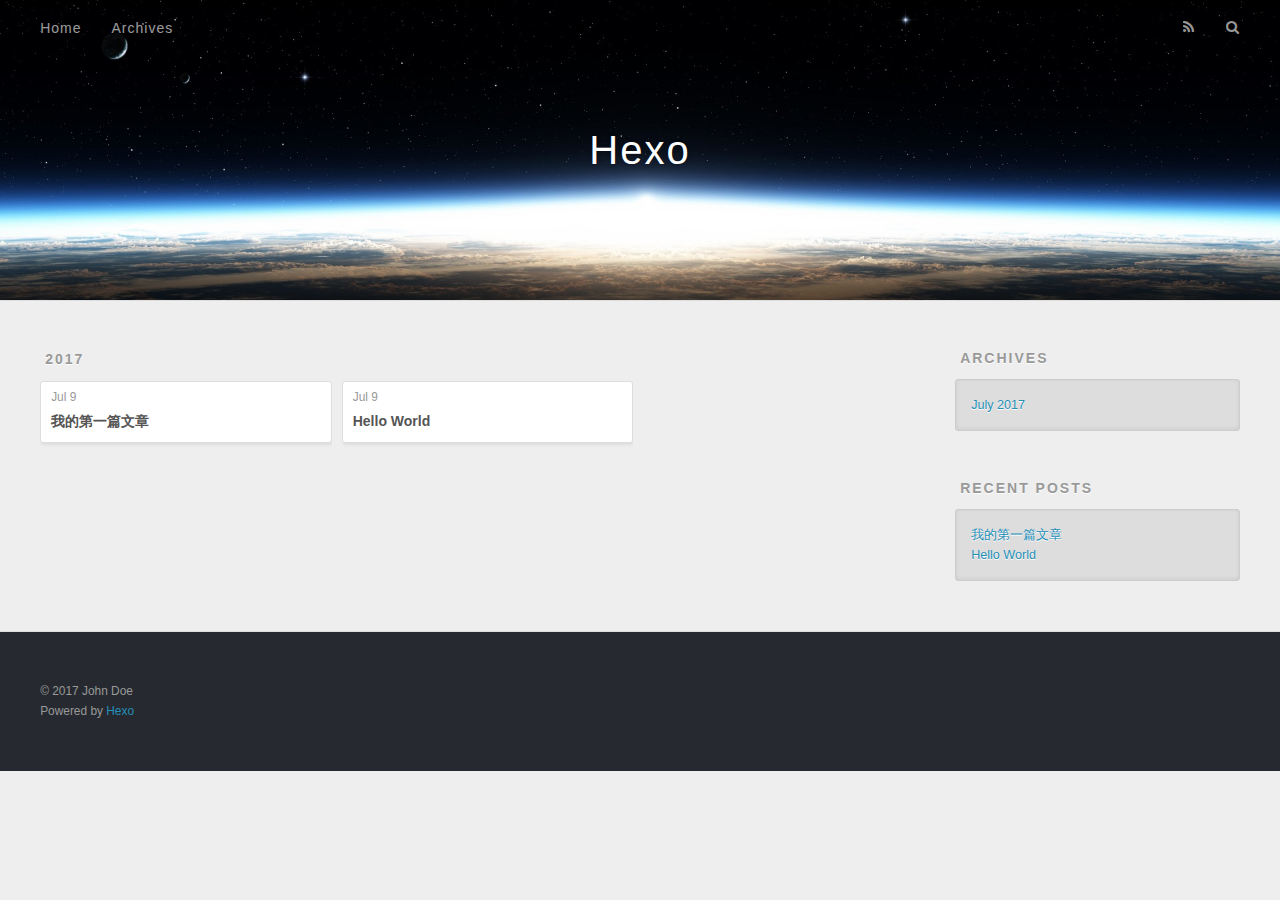
==== archives/index.html @ f308d466 "Site updated: 2017-07-09 21:00:29" ====
<!DOCTYPE html>
<html>
<head>
  <meta charset="utf-8">
  
  <title>Archives | Hexo</title>
  <meta name="viewport" content="width=device-width, initial-scale=1, maximum-scale=1">
  <meta property="og:type" content="website">
<meta property="og:title" content="Hexo">
<meta property="og:url" content="http://yoursite.com/archives/index.html">
<meta property="og:site_name" content="Hexo">
<meta name="twitter:card" content="summary">
<meta name="twitter:title" content="Hexo">
  
    <link rel="alternate" href="/atom.xml" title="Hexo" type="application/atom+xml">
  
  
    <link rel="icon" href="/favicon.png">
  
  
    <link href="//fonts.googleapis.com/css?family=Source+Code+Pro" rel="stylesheet" type="text/css">
  
  <link rel="stylesheet" href="/css/style.css">
  

</head>

<body>
  <div id="container">
    <div id="wrap">
      <header id="header">
  <div id="banner"></div>
  <div id="header-outer" class="outer">
    <div id="header-title" class="inner">
      <h1 id="logo-wrap">
        <a href="/" id="logo">Hexo</a>
      </h1>
      
    </div>
    <div id="header-inner" class="inner">
      <nav id="main-nav">
        <a id="main-nav-toggle" class="nav-icon"></a>
        
          <a class="main-nav-link" href="/">Home</a>
        
          <a class="main-nav-link" href="/archives">Archives</a>
        
      </nav>
      <nav id="sub-nav">
        
          <a id="nav-rss-link" class="nav-icon" href="/atom.xml" title="RSS Feed"></a>
        
        <a id="nav-search-btn" class="nav-icon" title="Search"></a>
      </nav>
      <div id="search-form-wrap">
        <form action="//google.com/search" method="get" accept-charset="UTF-8" class="search-form"><input type="search" name="q" class="search-form-input" placeholder="Search"><button type="submit" class="search-form-submit">&#xF002;</button><input type="hidden" name="sitesearch" value="http://yoursite.com"></form>
      </div>
    </div>
  </div>
</header>
      <div class="outer">
        <section id="main">
  
  
    
    
      
      
      <section class="archives-wrap">
        <div class="archive-year-wrap">
          <a href="/archives/2017" class="archive-year">2017</a>
        </div>
        <div class="archives">
    
    <article class="archive-article archive-type-post">
  <div class="archive-article-inner">
    <header class="archive-article-header">
      <a href="/2017/07/09/我的第一篇文章/" class="archive-article-date">
  <time datetime="2017-07-09T12:51:48.000Z" itemprop="datePublished">Jul 9</time>
</a>
      
  
    <h1 itemprop="name">
      <a class="archive-article-title" href="/2017/07/09/我的第一篇文章/">我的第一篇文章</a>
    </h1>
  

    </header>
  </div>
</article>
  
    
    
    <article class="archive-article archive-type-post">
  <div class="archive-article-inner">
    <header class="archive-article-header">
      <a href="/2017/07/09/hello-world/" class="archive-article-date">
  <time datetime="2017-07-09T12:48:19.215Z" itemprop="datePublished">Jul 9</time>
</a>
      
  
    <h1 itemprop="name">
      <a class="archive-article-title" href="/2017/07/09/hello-world/">Hello World</a>
    </h1>
  

    </header>
  </div>
</article>
  
  
    </div></section>
  

</section>
        
          <aside id="sidebar">
  
    

  
    

  
    
  
    
  <div class="widget-wrap">
    <h3 class="widget-title">Archives</h3>
    <div class="widget">
      <ul class="archive-list"><li class="archive-list-item"><a class="archive-list-link" href="/archives/2017/07/">July 2017</a></li></ul>
    </div>
  </div>


  
    
  <div class="widget-wrap">
    <h3 class="widget-title">Recent Posts</h3>
    <div class="widget">
      <ul>
        
          <li>
            <a href="/2017/07/09/我的第一篇文章/">我的第一篇文章</a>
          </li>
        
          <li>
            <a href="/2017/07/09/hello-world/">Hello World</a>
          </li>
        
      </ul>
    </div>
  </div>

  
</aside>
        
      </div>
      <footer id="footer">
  
  <div class="outer">
    <div id="footer-info" class="inner">
      &copy; 2017 John Doe<br>
      Powered by <a href="http://hexo.io/" target="_blank">Hexo</a>
    </div>
  </div>
</footer>
    </div>
    <nav id="mobile-nav">
  
    <a href="/" class="mobile-nav-link">Home</a>
  
    <a href="/archives" class="mobile-nav-link">Archives</a>
  
</nav>
    

<script src="//ajax.googleapis.com/ajax/libs/jquery/2.0.3/jquery.min.js"></script>


  <link rel="stylesheet" href="/fancybox/jquery.fancybox.css">
  <script src="/fancybox/jquery.fancybox.pack.js"></script>


<script src="/js/script.js"></script>

  </div>
</body>
</html>
---- css/style.css ----
body {
  width: 100%;
}
body:before,
body:after {
  content: "";
  display: table;
}
body:after {
  clear: both;
}
html,
body,
div,
span,
applet,
object,
iframe,
h1,
h2,
h3,
h4,
h5,
h6,
p,
blockquote,
pre,
a,
abbr,
acronym,
address,
big,
cite,
code,
del,
dfn,
em,
img,
ins,
kbd,
q,
s,
samp,
small,
strike,
strong,
sub,
sup,
tt,
var,
dl,
dt,
dd,
ol,
ul,
li,
fieldset,
form,
label,
legend,
table,
caption,
tbody,
tfoot,
thead,
tr,
th,
td {
  margin: 0;
  padding: 0;
  border: 0;
  outline: 0;
  font-weight: inherit;
  font-style: inherit;
  font-family: inherit;
  font-size: 100%;
  vertical-align: baseline;
}
body {
  line-height: 1;
  color: #000;
  background: #fff;
}
ol,
ul {
  list-style: none;
}
table {
  border-collapse: separate;
  border-spacing: 0;
  vertical-align: middle;
}
caption,
th,
td {
  text-align: left;
  font-weight: normal;
  vertical-align: middle;
}
a img {
  border: none;
}
input,
button {
  margin: 0;
  padding: 0;
}
input::-moz-focus-inner,
button::-moz-focus-inner {
  border: 0;
  padding: 0;
}
@font-face {
  font-family: FontAwesome;
  font-style: normal;
  font-weight: normal;
  src: url("fonts/fontawesome-webfont.eot?v=#4.0.3");
  src: url("fonts/fontawesome-webfont.eot?#iefix&v=#4.0.3") format("embedded-opentype"), url("fonts/fontawesome-webfont.woff?v=#4.0.3") format("woff"), url("fonts/fontawesome-webfont.ttf?v=#4.0.3") format("truetype"), url("fonts/fontawesome-webfont.svg#fontawesomeregular?v=#4.0.3") format("svg");
}
html,
body,
#container {
  height: 100%;
}
body {
  background: #eee;
  font: 14px "Helvetica Neue", Helvetica, Arial, sans-serif;
  -webkit-text-size-adjust: 100%;
}
.outer {
  max-width: 1220px;
  margin: 0 auto;
  padding: 0 20px;
}
.outer:before,
.outer:after {
  content: "";
  display: table;
}
.outer:after {
  clear: both;
}
.inner {
  display: inline;
  float: left;
  width: 98.33333333333333%;
  margin: 0 0.833333333333333%;
}
.left,
.alignleft {
  float: left;
}
.right,
.alignright {
  float: right;
}
.clear {
  clear: both;
}
#container {
  position: relative;
}
.mobile-nav-on {
  overflow: hidden;
}
#wrap {
  height: 100%;
  width: 100%;
  position: absolute;
  top: 0;
  left: 0;
  -webkit-transition: 0.2s ease-out;
  -moz-transition: 0.2s ease-out;
  -ms-transition: 0.2s ease-out;
  transition: 0.2s ease-out;
  z-index: 1;
  background: #eee;
}
.mobile-nav-on #wrap {
  left: 280px;
}
@media screen and (min-width: 768px) {
  #main {
    display: inline;
    float: left;
    width: 73.33333333333333%;
    margin: 0 0.833333333333333%;
  }
}
.article-date,
.article-category-link,
.archive-year,
.widget-title {
  text-decoration: none;
  text-transform: uppercase;
  letter-spacing: 2px;
  color: #999;
  margin-bottom: 1em;
  margin-left: 5px;
  line-height: 1em;
  text-shadow: 0 1px #fff;
  font-weight: bold;
}
.article-inner,
.archive-article-inner {
  background: #fff;
  -webkit-box-shadow: 1px 2px 3px #ddd;
  box-shadow: 1px 2px 3px #ddd;
  border: 1px solid #ddd;
  border-radius: 3px;
}
.article-entry h1,
.widget h1 {
  font-size: 2em;
}
.article-entry h2,
.widget h2 {
  font-size: 1.5em;
}
.article-entry h3,
.widget h3 {
  font-size: 1.3em;
}
.article-entry h4,
.widget h4 {
  font-size: 1.2em;
}
.article-entry h5,
.widget h5 {
  font-size: 1em;
}
.article-entry h6,
.widget h6 {
  font-size: 1em;
  color: #999;
}
.article-entry hr,
.widget hr {
  border: 1px dashed #ddd;
}
.article-entry strong,
.widget strong {
  font-weight: bold;
}
.article-entry em,
.widget em,
.article-entry cite,
.widget cite {
  font-style: italic;
}
.article-entry sup,
.widget sup,
.article-entry sub,
.widget sub {
  font-size: 0.75em;
  line-height: 0;
  position: relative;
  vertical-align: baseline;
}
.article-entry sup,
.widget sup {
  top: -0.5em;
}
.article-entry sub,
.widget sub {
  bottom: -0.2em;
}
.article-entry small,
.widget small {
  font-size: 0.85em;
}
.article-entry acronym,
.widget acronym,
.article-entry abbr,
.widget abbr {
  border-bottom: 1px dotted;
}
.article-entry ul,
.widget ul,
.article-entry ol,
.widget ol,
.article-entry dl,
.widget dl {
  margin: 0 20px;
  line-height: 1.6em;
}
.article-entry ul ul,
.widget ul ul,
.article-entry ol ul,
.widget ol ul,
.article-entry ul ol,
.widget ul ol,
.article-entry ol ol,
.widget ol ol {
  margin-top: 0;
  margin-bottom: 0;
}
.article-entry ul,
.widget ul {
  list-style: disc;
}
.article-entry ol,
.widget ol {
  list-style: decimal;
}
.article-entry dt,
.widget dt {
  font-weight: bold;
}
#header {
  height: 300px;
  position: relative;
  border-bottom: 1px solid #ddd;
}
#header:before,
#header:after {
  content: "";
  position: absolute;
  left: 0;
  right: 0;
  height: 40px;
}
#header:before {
  top: 0;
  background: -webkit-linear-gradient(rgba(0,0,0,0.2), transparent);
  background: -moz-linear-gradient(rgba(0,0,0,0.2), transparent);
  background: -ms-linear-gradient(rgba(0,0,0,0.2), transparent);
  background: linear-gradient(rgba(0,0,0,0.2), transparent);
}
#header:after {
  bottom: 0;
  background: -webkit-linear-gradient(transparent, rgba(0,0,0,0.2));
  background: -moz-linear-gradient(transparent, rgba(0,0,0,0.2));
  background: -ms-linear-gradient(transparent, rgba(0,0,0,0.2));
  background: linear-gradient(transparent, rgba(0,0,0,0.2));
}
#header-outer {
  height: 100%;
  position: relative;
}
#header-inner {
  position: relative;
  overflow: hidden;
}
#banner {
  position: absolute;
  top: 0;
  left: 0;
  width: 100%;
  height: 100%;
  background: url("images/banner.jpg") center #000;
  -webkit-background-size: cover;
  -moz-background-size: cover;
  background-size: cover;
  z-index: -1;
}
#header-title {
  text-align: center;
  height: 40px;
  position: absolute;
  top: 50%;
  left: 0;
  margin-top: -20px;
}
#logo,
#subtitle {
  text-decoration: none;
  color: #fff;
  font-weight: 300;
  text-shadow: 0 1px 4px rgba(0,0,0,0.3);
}
#logo {
  font-size: 40px;
  line-height: 40px;
  letter-spacing: 2px;
}
#subtitle {
  font-size: 16px;
  line-height: 16px;
  letter-spacing: 1px;
}
#subtitle-wrap {
  margin-top: 16px;
}
#main-nav {
  float: left;
  margin-left: -15px;
}
.nav-icon,
.main-nav-link {
  float: left;
  color: #fff;
  opacity: 0.6;
  text-decoration: none;
  text-shadow: 0 1px rgba(0,0,0,0.2);
  -webkit-transition: opacity 0.2s;
  -moz-transition: opacity 0.2s;
  -ms-transition: opacity 0.2s;
  transition: opacity 0.2s;
  display: block;
  padding: 20px 15px;
}
.nav-icon:hover,
.main-nav-link:hover {
  opacity: 1;
}
.nav-icon {
  font-family: FontAwesome;
  text-align: center;
  font-size: 14px;
  width: 14px;
  height: 14px;
  padding: 20px 15px;
  position: relative;
  cursor: pointer;
}
.main-nav-link {
  font-weight: 300;
  letter-spacing: 1px;
}
@media screen and (max-width: 479px) {
  .main-nav-link {
    display: none;
  }
}
#main-nav-toggle {
  display: none;
}
#main-nav-toggle:before {
  content: "\f0c9";
}
@media screen and (max-width: 479px) {
  #main-nav-toggle {
    display: block;
  }
}
#sub-nav {
  float: right;
  margin-right: -15px;
}
#nav-rss-link:before {
  content: "\f09e";
}
#nav-search-btn:before {
  content: "\f002";
}
#search-form-wrap {
  position: absolute;
  top: 15px;
  width: 150px;
  height: 30px;
  right: -150px;
  opacity: 0;
  -webkit-transition: 0.2s ease-out;
  -moz-transition: 0.2s ease-out;
  -ms-transition: 0.2s ease-out;
  transition: 0.2s ease-out;
}
#search-form-wrap.on {
  opacity: 1;
  right: 0;
}
@media screen and (max-width: 479px) {
  #search-form-wrap {
    width: 100%;
    right: -100%;
  }
}
.search-form {
  position: absolute;
  top: 0;
  left: 0;
  right: 0;
  background: #fff;
  padding: 5px 15px;
  border-radius: 15px;
  -webkit-box-shadow: 0 0 10px rgba(0,0,0,0.3);
  box-shadow: 0 0 10px rgba(0,0,0,0.3);
}
.search-form-input {
  border: none;
  background: none;
  color: #555;
  width: 100%;
  font: 13px "Helvetica Neue", Helvetica, Arial, sans-serif;
  outline: none;
}
.search-form-input::-webkit-search-results-decoration,
.search-form-input::-webkit-search-cancel-button {
  -webkit-appearance: none;
}
.search-form-submit {
  position: absolute;
  top: 50%;
  right: 10px;
  margin-top: -7px;
  font: 13px FontAwesome;
  border: none;
  background: none;
  color: #bbb;
  cursor: pointer;
}
.search-form-submit:hover,
.search-form-submit:focus {
  color: #777;
}
.article {
  margin: 50px 0;
}
.article-inner {
  overflow: hidden;
}
.article-meta:before,
.article-meta:after {
  content: "";
  display: table;
}
.article-meta:after {
  clear: both;
}
.article-date {
  float: left;
}
.article-category {
  float: left;
  line-height: 1em;
  color: #ccc;
  text-shadow: 0 1px #fff;
  margin-left: 8px;
}
.article-category:before {
  content: "\2022";
}
.article-category-link {
  margin: 0 12px 1em;
}
.article-header {
  padding: 20px 20px 0;
}
.article-title {
  text-decoration: none;
  font-size: 2em;
  font-weight: bold;
  color: #555;
  line-height: 1.1em;
  -webkit-transition: color 0.2s;
  -moz-transition: color 0.2s;
  -ms-transition: color 0.2s;
  transition: color 0.2s;
}
a.article-title:hover {
  color: #258fb8;
}
.article-entry {
  color: #555;
  padding: 0 20px;
}
.article-entry:before,
.article-entry:after {
  content: "";
  display: table;
}
.article-entry:after {
  clear: both;
}
.article-entry p,
.article-entry table {
  line-height: 1.6em;
  margin: 1.6em 0;
}
.article-entry h1,
.article-entry h2,
.article-entry h3,
.article-entry h4,
.article-entry h5,
.article-entry h6 {
  font-weight: bold;
}
.article-entry h1,
.article-entry h2,
.article-entry h3,
.article-entry h4,
.article-entry h5,
.article-entry h6 {
  line-height: 1.1em;
  margin: 1.1em 0;
}
.article-entry a {
  color: #258fb8;
  text-decoration: none;
}
.article-entry a:hover {
  text-decoration: underline;
}
.article-entry ul,
.article-entry ol,
.article-entry dl {
  margin-top: 1.6em;
  margin-bottom: 1.6em;
}
.article-entry img,
.article-entry video {
  max-width: 100%;
  height: auto;
  display: block;
  margin: auto;
}
.article-entry iframe {
  border: none;
}
.article-entry table {
  width: 100%;
  border-collapse: collapse;
  border-spacing: 0;
}
.article-entry th {
  font-weight: bold;
  border-bottom: 3px solid #ddd;
  padding-bottom: 0.5em;
}
.article-entry td {
  border-bottom: 1px solid #ddd;
  padding: 10px 0;
}
.article-entry blockquote {
  font-family: Georgia, "Times New Roman", serif;
  font-size: 1.4em;
  margin: 1.6em 20px;
  text-align: center;
}
.article-entry blockquote footer {
  font-size: 14px;
  margin: 1.6em 0;
  font-family: "Helvetica Neue", Helvetica, Arial, sans-serif;
}
.article-entry blockquote footer cite:before {
  content: "—";
  padding: 0 0.5em;
}
.article-entry .pullquote {
  text-align: left;
  width: 45%;
  margin: 0;
}
.article-entry .pullquote.left {
  margin-left: 0.5em;
  margin-right: 1em;
}
.article-entry .pullquote.right {
  margin-right: 0.5em;
  margin-left: 1em;
}
.article-entry .caption {
  color: #999;
  display: block;
  font-size: 0.9em;
  margin-top: 0.5em;
  position: relative;
  text-align: center;
}
.article-entry .video-container {
  position: relative;
  padding-top: 56.25%;
  height: 0;
  overflow: hidden;
}
.article-entry .video-container iframe,
.article-entry .video-container object,
.article-entry .video-container embed {
  position: absolute;
  top: 0;
  left: 0;
  width: 100%;
  height: 100%;
  margin-top: 0;
}
.article-more-link a {
  display: inline-block;
  line-height: 1em;
  padding: 6px 15px;
  border-radius: 15px;
  background: #eee;
  color: #999;
  text-shadow: 0 1px #fff;
  text-decoration: none;
}
.article-more-link a:hover {
  background: #258fb8;
  color: #fff;
  text-decoration: none;
  text-shadow: 0 1px #1e7293;
}
.article-footer {
  font-size: 0.85em;
  line-height: 1.6em;
  border-top: 1px solid #ddd;
  padding-top: 1.6em;
  margin: 0 20px 20px;
}
.article-footer:before,
.article-footer:after {
  content: "";
  display: table;
}
.article-footer:after {
  clear: both;
}
.article-footer a {
  color: #999;
  text-decoration: none;
}
.article-footer a:hover {
  color: #555;
}
.article-tag-list-item {
  float: left;
  margin-right: 10px;
}
.article-tag-list-link:before {
  content: "#";
}
.article-comment-link {
  float: right;
}
.article-comment-link:before {
  content: "\f075";
  font-family: FontAwesome;
  padding-right: 8px;
}
.article-share-link {
  cursor: pointer;
  float: right;
  margin-left: 20px;
}
.article-share-link:before {
  content: "\f064";
  font-family: FontAwesome;
  padding-right: 6px;
}
#article-nav {
  position: relative;
}
#article-nav:before,
#article-nav:after {
  content: "";
  display: table;
}
#article-nav:after {
  clear: both;
}
@media screen and (min-width: 768px) {
  #article-nav {
    margin: 50px 0;
  }
  #article-nav:before {
    width: 8px;
    height: 8px;
    position: absolute;
    top: 50%;
    left: 50%;
    margin-top: -4px;
    margin-left: -4px;
    content: "";
    border-radius: 50%;
    background: #ddd;
    -webkit-box-shadow: 0 1px 2px #fff;
    box-shadow: 0 1px 2px #fff;
  }
}
.article-nav-link-wrap {
  text-decoration: none;
  text-shadow: 0 1px #fff;
  color: #999;
  -webkit-box-sizing: border-box;
  -moz-box-sizing: border-box;
  box-sizing: border-box;
  margin-top: 50px;
  text-align: center;
  display: block;
}
.article-nav-link-wrap:hover {
  color: #555;
}
@media screen and (min-width: 768px) {
  .article-nav-link-wrap {
    width: 50%;
    margin-top: 0;
  }
}
@media screen and (min-width: 768px) {
  #article-nav-newer {
    float: left;
    text-align: right;
    padding-right: 20px;
  }
}
@media screen and (min-width: 768px) {
  #article-nav-older {
    float: right;
    text-align: left;
    padding-left: 20px;
  }
}
.article-nav-caption {
  text-transform: uppercase;
  letter-spacing: 2px;
  color: #ddd;
  line-height: 1em;
  font-weight: bold;
}
#article-nav-newer .article-nav-caption {
  margin-right: -2px;
}
.article-nav-title {
  font-size: 0.85em;
  line-height: 1.6em;
  margin-top: 0.5em;
}
.article-share-box {
  position: absolute;
  display: none;
  background: #fff;
  -webkit-box-shadow: 1px 2px 10px rgba(0,0,0,0.2);
  box-shadow: 1px 2px 10px rgba(0,0,0,0.2);
  border-radius: 3px;
  margin-left: -145px;
  overflow: hidden;
  z-index: 1;
}
.article-share-box.on {
  display: block;
}
.article-share-input {
  width: 100%;
  background: none;
  -webkit-box-sizing: border-box;
  -moz-box-sizing: border-box;
  box-sizing: border-box;
  font: 14px "Helvetica Neue", Helvetica, Arial, sans-serif;
  padding: 0 15px;
  color: #555;
  outline: none;
  border: 1px solid #ddd;
  border-radius: 3px 3px 0 0;
  height: 36px;
  line-height: 36px;
}
.article-share-links {
  background: #eee;
}
.article-share-links:before,
.article-share-links:after {
  content: "";
  display: table;
}
.article-share-links:after {
  clear: both;
}
.article-share-twitter,
.article-share-facebook,
.article-share-pinterest,
.article-share-google {
  width: 50px;
  height: 36px;
  display: block;
  float: left;
  position: relative;
  color: #999;
  text-shadow: 0 1px #fff;
}
.article-share-twitter:before,
.article-share-facebook:before,
.article-share-pinterest:before,
.article-share-google:before {
  font-size: 20px;
  font-family: FontAwesome;
  width: 20px;
  height: 20px;
  position: absolute;
  top: 50%;
  left: 50%;
  margin-top: -10px;
  margin-left: -10px;
  text-align: center;
}
.article-share-twitter:hover,
.article-share-facebook:hover,
.article-share-pinterest:hover,
.article-share-google:hover {
  color: #fff;
}
.article-share-twitter:before {
  content: "\f099";
}
.article-share-twitter:hover {
  background: #00aced;
  text-shadow: 0 1px #008abe;
}
.article-share-facebook:before {
  content: "\f09a";
}
.article-share-facebook:hover {
  background: #3b5998;
  text-shadow: 0 1px #2f477a;
}
.article-share-pinterest:before {
  content: "\f0d2";
}
.article-share-pinterest:hover {
  background: #cb2027;
  text-shadow: 0 1px #a21a1f;
}
.article-share-google:before {
  content: "\f0d5";
}
.article-share-google:hover {
  background: #dd4b39;
  text-shadow: 0 1px #be3221;
}
.article-gallery {
  background: #000;
  position: relative;
}
.article-gallery-photos {
  position: relative;
  overflow: hidden;
}
.article-gallery-img {
  display: none;
  max-width: 100%;
}
.article-gallery-img:first-child {
  display: block;
}
.article-gallery-img.loaded {
  position: absolute;
  display: block;
}
.article-gallery-img img {
  display: block;
  max-width: 100%;
  margin: 0 auto;
}
#comments {
  background: #fff;
  -webkit-box-shadow: 1px 2px 3px #ddd;
  box-shadow: 1px 2px 3px #ddd;
  padding: 20px;
  border: 1px solid #ddd;
  border-radius: 3px;
  margin: 50px 0;
}
#comments a {
  color: #258fb8;
}
.archives-wrap {
  margin: 50px 0;
}
.archives:before,
.archives:after {
  content: "";
  display: table;
}
.archives:after {
  clear: both;
}
.archive-year-wrap {
  margin-bottom: 1em;
}
.archives {
  -webkit-column-gap: 10px;
  -moz-column-gap: 10px;
  column-gap: 10px;
}
@media screen and (min-width: 480px) and (max-width: 767px) {
  .archives {
    -webkit-column-count: 2;
    -moz-column-count: 2;
    column-count: 2;
  }
}
@media screen and (min-width: 768px) {
  .archives {
    -webkit-column-count: 3;
    -moz-column-count: 3;
    column-count: 3;
  }
}
.archive-article {
  -webkit-column-break-inside: avoid;
  page-break-inside: avoid;
  overflow: hidden;
  break-inside: avoid-column;
}
.archive-article-inner {
  padding: 10px;
  margin-bottom: 15px;
}
.archive-article-title {
  text-decoration: none;
  font-weight: bold;
  color: #555;
  -webkit-transition: color 0.2s;
  -moz-transition: color 0.2s;
  -ms-transition: color 0.2s;
  transition: color 0.2s;
  line-height: 1.6em;
}
.archive-article-title:hover {
  color: #258fb8;
}
.archive-article-footer {
  margin-top: 1em;
}
.archive-article-date {
  color: #999;
  text-decoration: none;
  font-size: 0.85em;
  line-height: 1em;
  margin-bottom: 0.5em;
  display: block;
}
#page-nav {
  margin: 50px auto;
  background: #fff;
  -webkit-box-shadow: 1px 2px 3px #ddd;
  box-shadow: 1px 2px 3px #ddd;
  border: 1px solid #ddd;
  border-radius: 3px;
  text-align: center;
  color: #999;
  overflow: hidden;
}
#page-nav:before,
#page-nav:after {
  content: "";
  display: table;
}
#page-nav:after {
  clear: both;
}
#page-nav a,
#page-nav span {
  padding: 10px 20px;
  line-height: 1;
  height: 2ex;
}
#page-nav a {
  color: #999;
  text-decoration: none;
}
#page-nav a:hover {
  background: #999;
  color: #fff;
}
#page-nav .prev {
  float: left;
}
#page-nav .next {
  float: right;
}
#page-nav .page-number {
  display: inline-block;
}
@media screen and (max-width: 479px) {
  #page-nav .page-number {
    display: none;
  }
}
#page-nav .current {
  color: #555;
  font-weight: bold;
}
#page-nav .space {
  color: #ddd;
}
#footer {
  background: #262a30;
  padding: 50px 0;
  border-top: 1px solid #ddd;
  color: #999;
}
#footer a {
  color: #258fb8;
  text-decoration: none;
}
#footer a:hover {
  text-decoration: underline;
}
#footer-info {
  line-height: 1.6em;
  font-size: 0.85em;
}
.article-entry pre,
.article-entry .highlight {
  background: #2d2d2d;
  margin: 0 -20px;
  padding: 15px 20px;
  border-style: solid;
  border-color: #ddd;
  border-width: 1px 0;
  overflow: auto;
  color: #ccc;
  line-height: 22.400000000000002px;
}
.article-entry .highlight .gutter pre,
.article-entry .gist .gist-file .gist-data .line-numbers {
  color: #666;
  font-size: 0.85em;
}
.article-entry pre,
.article-entry code {
  font-family: "Source Code Pro", Consolas, Monaco, Menlo, Consolas, monospace;
}
.article-entry code {
  background: #eee;
  text-shadow: 0 1px #fff;
  padding: 0 0.3em;
}
.article-entry pre code {
  background: none;
  text-shadow: none;
  padding: 0;
}
.article-entry .highlight pre {
  border: none;
  margin: 0;
  padding: 0;
}
.article-entry .highlight table {
  margin: 0;
  width: auto;
}
.article-entry .highlight td {
  border: none;
  padding: 0;
}
.article-entry .highlight figcaption {
  font-size: 0.85em;
  color: #999;
  line-height: 1em;
  margin-bottom: 1em;
}
.article-entry .highlight figcaption:before,
.article-entry .highlight figcaption:after {
  content: "";
  display: table;
}
.article-entry .highlight figcaption:after {
  clear: both;
}
.article-entry .highlight figcaption a {
  float: right;
}
.article-entry .highlight .gutter pre {
  text-align: right;
  padding-right: 20px;
}
.article-entry .highlight .line {
  height: 22.400000000000002px;
}
.article-entry .highlight .line.marked {
  background: #515151;
}
.article-entry .gist {
  margin: 0 -20px;
  border-style: solid;
  border-color: #ddd;
  border-width: 1px 0;
  background: #2d2d2d;
  padding: 15px 20px 15px 0;
}
.article-entry .gist .gist-file {
  border: none;
  font-family: "Source Code Pro", Consolas, Monaco, Menlo, Consolas, monospace;
  margin: 0;
}
.article-entry .gist .gist-file .gist-data {
  background: none;
  border: none;
}
.article-entry .gist .gist-file .gist-data .line-numbers {
  background: none;
  border: none;
  padding: 0 20px 0 0;
}
.article-entry .gist .gist-file .gist-data .line-data {
  padding: 0 !important;
}
.article-entry .gist .gist-file .highlight {
  margin: 0;
  padding: 0;
  border: none;
}
.article-entry .gist .gist-file .gist-meta {
  background: #2d2d2d;
  color: #999;
  font: 0.85em "Helvetica Neue", Helvetica, Arial, sans-serif;
  text-shadow: 0 0;
  padding: 0;
  margin-top: 1em;
  margin-left: 20px;
}
.article-entry .gist .gist-file .gist-meta a {
  color: #258fb8;
  font-weight: normal;
}
.article-entry .gist .gist-file .gist-meta a:hover {
  text-decoration: underline;
}
pre .comment,
pre .title {
  color: #999;
}
pre .variable,
pre .attribute,
pre .tag,
pre .regexp,
pre .ruby .constant,
pre .xml .tag .title,
pre .xml .pi,
pre .xml .doctype,
pre .html .doctype,
pre .css .id,
pre .css .class,
pre .css .pseudo {
  color: #f2777a;
}
pre .number,
pre .preprocessor,
pre .built_in,
pre .literal,
pre .params,
pre .constant {
  color: #f99157;
}
pre .class,
pre .ruby .class .title,
pre .css .rules .attribute {
  color: #9c9;
}
pre .string,
pre .value,
pre .inheritance,
pre .header,
pre .ruby .symbol,
pre .xml .cdata {
  color: #9c9;
}
pre .css .hexcolor {
  color: #6cc;
}
pre .function,
pre .python .decorator,
pre .python .title,
pre .ruby .function .title,
pre .ruby .title .keyword,
pre .perl .sub,
pre .javascript .title,
pre .coffeescript .title {
  color: #69c;
}
pre .keyword,
pre .javascript .function {
  color: #c9c;
}
@media screen and (max-width: 479px) {
  #mobile-nav {
    position: absolute;
    top: 0;
    left: 0;
    width: 280px;
    height: 100%;
    background: #191919;
    border-right: 1px solid #fff;
  }
}
@media screen and (max-width: 479px) {
  .mobile-nav-link {
    display: block;
    color: #999;
    text-decoration: none;
    padding: 15px 20px;
    font-weight: bold;
  }
  .mobile-nav-link:hover {
    color: #fff;
  }
}
@media screen and (min-width: 768px) {
  #sidebar {
    display: inline;
    float: left;
    width: 23.333333333333332%;
    margin: 0 0.833333333333333%;
  }
}
.widget-wrap {
  margin: 50px 0;
}
.widget {
  color: #777;
  text-shadow: 0 1px #fff;
  background: #ddd;
  -webkit-box-shadow: 0 -1px 4px #ccc inset;
  box-shadow: 0 -1px 4px #ccc inset;
  border: 1px solid #ccc;
  padding: 15px;
  border-radius: 3px;
}
.widget a {
  color: #258fb8;
  text-decoration: none;
}
.widget a:hover {
  text-decoration: underline;
}
.widget ul ul,
.widget ol ul,
.widget dl ul,
.widget ul ol,
.widget ol ol,
.widget dl ol,
.widget ul dl,
.widget ol dl,
.widget dl dl {
  margin-left: 15px;
  list-style: disc;
}
.widget {
  line-height: 1.6em;
  word-wrap: break-word;
  font-size: 0.9em;
}
.widget ul,
.widget ol {
  list-style: none;
  margin: 0;
}
.widget ul ul,
.widget ol ul,
.widget ul ol,
.widget ol ol {
  margin: 0 20px;
}
.widget ul ul,
.widget ol ul {
  list-style: disc;
}
.widget ul ol,
.widget ol ol {
  list-style: decimal;
}
.category-list-count,
.tag-list-count,
.archive-list-count {
  padding-left: 5px;
  color: #999;
  font-size: 0.85em;
}
.category-list-count:before,
.tag-list-count:before,
.archive-list-count:before {
  content: "(";
}
.category-list-count:after,
.tag-list-count:after,
.archive-list-count:after {
  content: ")";
}
.tagcloud a {
  margin-right: 5px;
  display: inline-block;
}
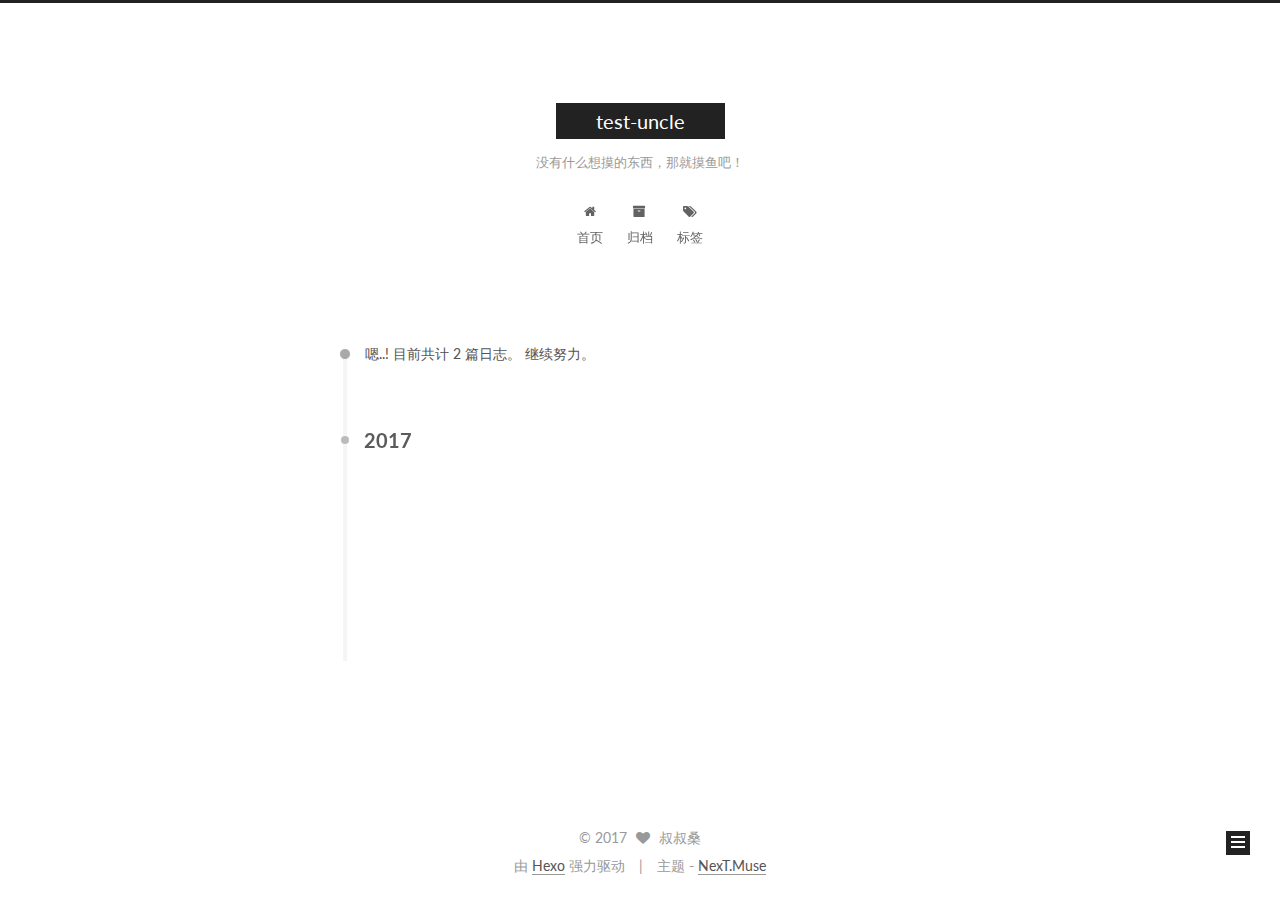
==== commit 5a0d38d0: "Site updated: 2017-07-14 21:31:42" ====
--- a/archives/index.html
+++ b/archives/index.html
@@ -1,189 +1,588 @@
-<!DOCTYPE html>
-<html>
+<!doctype html>
+
+
+
+  
+
+
+<html class="theme-next muse use-motion" lang="zh-Hans">
 <head>
-  <meta charset="utf-8">
-  
-  <title>Archives | Hexo</title>
-  <meta name="viewport" content="width=device-width, initial-scale=1, maximum-scale=1">
-  <meta property="og:type" content="website">
-<meta property="og:title" content="Hexo">
+  <meta charset="UTF-8"/>
+<meta http-equiv="X-UA-Compatible" content="IE=edge" />
+<meta name="viewport" content="width=device-width, initial-scale=1, maximum-scale=1"/>
+
+
+
+
+
+
+
+
+
+<meta http-equiv="Cache-Control" content="no-transform" />
+<meta http-equiv="Cache-Control" content="no-siteapp" />
+
+
+
+
+
+
+
+
+
+
+
+
+
+
+
+  
+  
+  <link href="/lib/fancybox/source/jquery.fancybox.css?v=2.1.5" rel="stylesheet" type="text/css" />
+
+
+
+
+  
+  
+  
+  
+
+  
+    
+    
+  
+
+  
+
+  
+
+  
+
+  
+
+  
+    
+    
+    <link href="//fonts.googleapis.com/css?family=Lato:300,300italic,400,400italic,700,700italic&subset=latin,latin-ext" rel="stylesheet" type="text/css">
+  
+
+
+
+
+
+
+<link href="/lib/font-awesome/css/font-awesome.min.css?v=4.6.2" rel="stylesheet" type="text/css" />
+
+<link href="/css/main.css?v=5.1.1" rel="stylesheet" type="text/css" />
+
+
+  <meta name="keywords" content="Hexo, NexT" />
+
+
+
+
+
+
+
+
+  <link rel="shortcut icon" type="image/x-icon" href="/favicon.ico?v=5.1.1" />
+
+
+
+
+
+
+<meta name="description" content="划水博">
+<meta property="og:type" content="website">
+<meta property="og:title" content="test-uncle">
 <meta property="og:url" content="http://yoursite.com/archives/index.html">
-<meta property="og:site_name" content="Hexo">
+<meta property="og:site_name" content="test-uncle">
+<meta property="og:description" content="划水博">
 <meta name="twitter:card" content="summary">
-<meta name="twitter:title" content="Hexo">
-  
-    <link rel="alternate" href="/atom.xml" title="Hexo" type="application/atom+xml">
-  
-  
-    <link rel="icon" href="/favicon.png">
-  
-  
-    <link href="//fonts.googleapis.com/css?family=Source+Code+Pro" rel="stylesheet" type="text/css">
-  
-  <link rel="stylesheet" href="/css/style.css">
-  
+<meta name="twitter:title" content="test-uncle">
+<meta name="twitter:description" content="划水博">
+
+
+
+<script type="text/javascript" id="hexo.configurations">
+  var NexT = window.NexT || {};
+  var CONFIG = {
+    root: '/',
+    scheme: 'Muse',
+    sidebar: {"position":"left","display":"post","offset":12,"offset_float":0,"b2t":false,"scrollpercent":false},
+    fancybox: true,
+    motion: true,
+    duoshuo: {
+      userId: '0',
+      author: '博主'
+    },
+    algolia: {
+      applicationID: '',
+      apiKey: '',
+      indexName: '',
+      hits: {"per_page":10},
+      labels: {"input_placeholder":"Search for Posts","hits_empty":"We didn't find any results for the search: ${query}","hits_stats":"${hits} results found in ${time} ms"}
+    }
+  };
+</script>
+
+
+
+  <link rel="canonical" href="http://yoursite.com/archives/"/>
+
+
+
+
+
+  <title>归档 | test-uncle</title>
+  
+
+
+
+
+
+
+
+
+
+
+
+
+
 
 </head>
 
-<body>
-  <div id="container">
-    <div id="wrap">
-      <header id="header">
-  <div id="banner"></div>
-  <div id="header-outer" class="outer">
-    <div id="header-title" class="inner">
-      <h1 id="logo-wrap">
-        <a href="/" id="logo">Hexo</a>
-      </h1>
-      
+<body itemscope itemtype="http://schema.org/WebPage" lang="zh-Hans">
+
+  
+  
+    
+  
+
+  <div class="container sidebar-position-left  page-archive  ">
+    <div class="headband"></div>
+
+    <header id="header" class="header" itemscope itemtype="http://schema.org/WPHeader">
+      <div class="header-inner"><div class="site-brand-wrapper">
+  <div class="site-meta ">
+    
+
+    <div class="custom-logo-site-title">
+      <a href="/"  class="brand" rel="start">
+        <span class="logo-line-before"><i></i></span>
+        <span class="site-title">test-uncle</span>
+        <span class="logo-line-after"><i></i></span>
+      </a>
     </div>
-    <div id="header-inner" class="inner">
-      <nav id="main-nav">
-        <a id="main-nav-toggle" class="nav-icon"></a>
-        
-          <a class="main-nav-link" href="/">Home</a>
-        
-          <a class="main-nav-link" href="/archives">Archives</a>
-        
-      </nav>
-      <nav id="sub-nav">
-        
-          <a id="nav-rss-link" class="nav-icon" href="/atom.xml" title="RSS Feed"></a>
-        
-        <a id="nav-search-btn" class="nav-icon" title="Search"></a>
-      </nav>
-      <div id="search-form-wrap">
-        <form action="//google.com/search" method="get" accept-charset="UTF-8" class="search-form"><input type="search" name="q" class="search-form-input" placeholder="Search"><button type="submit" class="search-form-submit">&#xF002;</button><input type="hidden" name="sitesearch" value="http://yoursite.com"></form>
+      
+        <p class="site-subtitle">没有什么想摸的东西，那就摸鱼吧！</p>
+      
+  </div>
+
+  <div class="site-nav-toggle">
+    <button>
+      <span class="btn-bar"></span>
+      <span class="btn-bar"></span>
+      <span class="btn-bar"></span>
+    </button>
+  </div>
+</div>
+
+<nav class="site-nav">
+  
+
+  
+    <ul id="menu" class="menu">
+      
+        
+        <li class="menu-item menu-item-home">
+          <a href="/" rel="section">
+            
+              <i class="menu-item-icon fa fa-fw fa-home"></i> <br />
+            
+            首页
+          </a>
+        </li>
+      
+        
+        <li class="menu-item menu-item-archives">
+          <a href="/archives/" rel="section">
+            
+              <i class="menu-item-icon fa fa-fw fa-archive"></i> <br />
+            
+            归档
+          </a>
+        </li>
+      
+        
+        <li class="menu-item menu-item-tags">
+          <a href="/tags/" rel="section">
+            
+              <i class="menu-item-icon fa fa-fw fa-tags"></i> <br />
+            
+            标签
+          </a>
+        </li>
+      
+
+      
+    </ul>
+  
+
+  
+</nav>
+
+
+
+ </div>
+    </header>
+
+    <main id="main" class="main">
+      <div class="main-inner">
+        <div class="content-wrap">
+          <div id="content" class="content">
+            
+
+  <section id="posts" class="posts-collapse">
+    <span class="archive-move-on"></span>
+
+    <span class="archive-page-counter">
+      
+      
+      
+        
+      
+      嗯..! 目前共计 2 篇日志。 继续努力。
+    </span>
+
+    
+
+      
+      
+      
+
+      
+        
+        <div class="collection-title">
+          <h2 class="archive-year motion-element" id="archive-year-2017">2017</h2>
+        </div>
+      
+      
+
+      
+
+  <article class="post post-type-normal" itemscope itemtype="http://schema.org/Article">
+    <header class="post-header">
+
+      <h2 class="post-title">
+        
+            <a class="post-title-link" href="/2017/07/09/我的第一篇文章/" itemprop="url">
+              
+                <span itemprop="name">我的第一篇文章</span>
+              
+            </a>
+        
+      </h2>
+
+      <div class="post-meta">
+        <time class="post-time" itemprop="dateCreated"
+              datetime="2017-07-09T20:51:48+08:00"
+              content="2017-07-09" >
+          07-09
+        </time>
       </div>
+
+    </header>
+  </article>
+
+
+
+    
+
+      
+      
+      
+
+      
+      
+
+      
+
+  <article class="post post-type-normal" itemscope itemtype="http://schema.org/Article">
+    <header class="post-header">
+
+      <h2 class="post-title">
+        
+            <a class="post-title-link" href="/2017/07/09/hello-world/" itemprop="url">
+              
+                <span itemprop="name">Hello World</span>
+              
+            </a>
+        
+      </h2>
+
+      <div class="post-meta">
+        <time class="post-time" itemprop="dateCreated"
+              datetime="2017-07-09T20:48:19+08:00"
+              content="2017-07-09" >
+          07-09
+        </time>
+      </div>
+
+    </header>
+  </article>
+
+
+
+    
+
+  </section>
+
+  
+
+
+
+          </div>
+          
+
+
+          
+
+        </div>
+        
+          
+  
+  <div class="sidebar-toggle">
+    <div class="sidebar-toggle-line-wrap">
+      <span class="sidebar-toggle-line sidebar-toggle-line-first"></span>
+      <span class="sidebar-toggle-line sidebar-toggle-line-middle"></span>
+      <span class="sidebar-toggle-line sidebar-toggle-line-last"></span>
     </div>
   </div>
-</header>
-      <div class="outer">
-        <section id="main">
-  
-  
-    
-    
-      
-      
-      <section class="archives-wrap">
-        <div class="archive-year-wrap">
-          <a href="/archives/2017" class="archive-year">2017</a>
+
+  <aside id="sidebar" class="sidebar">
+    <div class="sidebar-inner">
+
+      
+
+      
+
+      <section class="site-overview sidebar-panel sidebar-panel-active">
+        <div class="site-author motion-element" itemprop="author" itemscope itemtype="http://schema.org/Person">
+          <img class="site-author-image" itemprop="image"
+               src="/images/avatar.gif"
+               alt="叔叔桑" />
+          <p class="site-author-name" itemprop="name">叔叔桑</p>
+           
+              <p class="site-description motion-element" itemprop="description">划水博</p>
+          
         </div>
-        <div class="archives">
-    
-    <article class="archive-article archive-type-post">
-  <div class="archive-article-inner">
-    <header class="archive-article-header">
-      <a href="/2017/07/09/我的第一篇文章/" class="archive-article-date">
-  <time datetime="2017-07-09T12:51:48.000Z" itemprop="datePublished">Jul 9</time>
-</a>
-      
-  
-    <h1 itemprop="name">
-      <a class="archive-article-title" href="/2017/07/09/我的第一篇文章/">我的第一篇文章</a>
-    </h1>
-  
-
-    </header>
+        <nav class="site-state motion-element">
+
+          
+            <div class="site-state-item site-state-posts">
+              <a href="/archives/">
+                <span class="site-state-item-count">2</span>
+                <span class="site-state-item-name">日志</span>
+              </a>
+            </div>
+          
+
+          
+
+          
+
+        </nav>
+
+        
+
+        <div class="links-of-author motion-element">
+          
+        </div>
+
+        
+        
+
+        
+        
+
+        
+
+
+      </section>
+
+      
+
+      
+
+    </div>
+  </aside>
+
+
+        
+      </div>
+    </main>
+
+    <footer id="footer" class="footer">
+      <div class="footer-inner">
+        <div class="copyright" >
+  
+  &copy; 
+  <span itemprop="copyrightYear">2017</span>
+  <span class="with-love">
+    <i class="fa fa-heart"></i>
+  </span>
+  <span class="author" itemprop="copyrightHolder">叔叔桑</span>
+</div>
+
+
+<div class="powered-by">
+  由 <a class="theme-link" href="https://hexo.io">Hexo</a> 强力驱动
+</div>
+
+<div class="theme-info">
+  主题 -
+  <a class="theme-link" href="https://github.com/iissnan/hexo-theme-next">
+    NexT.Muse
+  </a>
+</div>
+
+
+        
+
+        
+      </div>
+    </footer>
+
+    
+      <div class="back-to-top">
+        <i class="fa fa-arrow-up"></i>
+        
+      </div>
+    
+
   </div>
-</article>
-  
-    
-    
-    <article class="archive-article archive-type-post">
-  <div class="archive-article-inner">
-    <header class="archive-article-header">
-      <a href="/2017/07/09/hello-world/" class="archive-article-date">
-  <time datetime="2017-07-09T12:48:19.215Z" itemprop="datePublished">Jul 9</time>
-</a>
-      
-  
-    <h1 itemprop="name">
-      <a class="archive-article-title" href="/2017/07/09/hello-world/">Hello World</a>
-    </h1>
-  
-
-    </header>
-  </div>
-</article>
-  
-  
-    </div></section>
-  
-
-</section>
-        
-          <aside id="sidebar">
-  
-    
-
-  
-    
-
-  
-    
-  
-    
-  <div class="widget-wrap">
-    <h3 class="widget-title">Archives</h3>
-    <div class="widget">
-      <ul class="archive-list"><li class="archive-list-item"><a class="archive-list-link" href="/archives/2017/07/">July 2017</a></li></ul>
-    </div>
-  </div>
-
-
-  
-    
-  <div class="widget-wrap">
-    <h3 class="widget-title">Recent Posts</h3>
-    <div class="widget">
-      <ul>
-        
-          <li>
-            <a href="/2017/07/09/我的第一篇文章/">我的第一篇文章</a>
-          </li>
-        
-          <li>
-            <a href="/2017/07/09/hello-world/">Hello World</a>
-          </li>
-        
-      </ul>
-    </div>
-  </div>
-
-  
-</aside>
-        
-      </div>
-      <footer id="footer">
-  
-  <div class="outer">
-    <div id="footer-info" class="inner">
-      &copy; 2017 John Doe<br>
-      Powered by <a href="http://hexo.io/" target="_blank">Hexo</a>
-    </div>
-  </div>
-</footer>
-    </div>
-    <nav id="mobile-nav">
-  
-    <a href="/" class="mobile-nav-link">Home</a>
-  
-    <a href="/archives" class="mobile-nav-link">Archives</a>
-  
-</nav>
-    
-
-<script src="//ajax.googleapis.com/ajax/libs/jquery/2.0.3/jquery.min.js"></script>
-
-
-  <link rel="stylesheet" href="/fancybox/jquery.fancybox.css">
-  <script src="/fancybox/jquery.fancybox.pack.js"></script>
-
-
-<script src="/js/script.js"></script>
-
-  </div>
+
+  
+
+<script type="text/javascript">
+  if (Object.prototype.toString.call(window.Promise) !== '[object Function]') {
+    window.Promise = null;
+  }
+</script>
+
+
+
+
+
+
+
+
+
+  
+
+
+
+
+
+
+
+
+
+
+
+
+  
+  <script type="text/javascript" src="/lib/jquery/index.js?v=2.1.3"></script>
+
+  
+  <script type="text/javascript" src="/lib/fastclick/lib/fastclick.min.js?v=1.0.6"></script>
+
+  
+  <script type="text/javascript" src="/lib/jquery_lazyload/jquery.lazyload.js?v=1.9.7"></script>
+
+  
+  <script type="text/javascript" src="/lib/velocity/velocity.min.js?v=1.2.1"></script>
+
+  
+  <script type="text/javascript" src="/lib/velocity/velocity.ui.min.js?v=1.2.1"></script>
+
+  
+  <script type="text/javascript" src="/lib/fancybox/source/jquery.fancybox.pack.js?v=2.1.5"></script>
+
+
+  
+
+
+  <script type="text/javascript" src="/js/src/utils.js?v=5.1.1"></script>
+
+  <script type="text/javascript" src="/js/src/motion.js?v=5.1.1"></script>
+
+
+
+  
+  
+
+  
+  
+    <script type="text/javascript" id="motion.page.archive">
+      $('.archive-year').velocity('transition.slideLeftIn');
+    </script>
+  
+
+
+  
+
+
+  <script type="text/javascript" src="/js/src/bootstrap.js?v=5.1.1"></script>
+
+
+
+  
+
+
+  
+
+
+
+
+	
+
+
+
+
+
+  
+
+
+
+
+
+  
+
+
+
+
+
+
+  
+
+
+
+
+
+  
+
+  
+
+  
+
+  
+
+  
+
+  
+
 </body>
-</html>+</html>
--- a/css/main.css
+++ b/css/main.css
@@ -0,0 +1,2518 @@
+/* normalize.css v3.0.2 | MIT License | git.io/normalize */
+html {
+  font-family: sans-serif; /* 1 */
+  -ms-text-size-adjust: 100%; /* 2 */
+  -webkit-text-size-adjust: 100%; /* 2 */
+}
+body {
+  margin: 0;
+}
+article,
+aside,
+details,
+figcaption,
+figure,
+footer,
+header,
+hgroup,
+main,
+menu,
+nav,
+section,
+summary {
+  display: block;
+}
+audio,
+canvas,
+progress,
+video {
+  display: inline-block; /* 1 */
+  vertical-align: baseline; /* 2 */
+}
+audio:not([controls]) {
+  display: none;
+  height: 0;
+}
+[hidden],
+template {
+  display: none;
+}
+a {
+  background-color: transparent;
+}
+a:active,
+a:hover {
+  outline: 0;
+}
+abbr[title] {
+  border-bottom: 1px dotted;
+}
+b,
+strong {
+  font-weight: bold;
+}
+dfn {
+  font-style: italic;
+}
+h1 {
+  font-size: 2em;
+  margin: 0.67em 0;
+}
+mark {
+  background: #ff0;
+  color: #000;
+}
+small {
+  font-size: 80%;
+}
+sub,
+sup {
+  font-size: 75%;
+  line-height: 0;
+  position: relative;
+  vertical-align: baseline;
+}
+sup {
+  top: -0.5em;
+}
+sub {
+  bottom: -0.25em;
+}
+img {
+  border: 0;
+}
+svg:not(:root) {
+  overflow: hidden;
+}
+figure {
+  margin: 1em 40px;
+}
+hr {
+  -moz-box-sizing: content-box;
+  box-sizing: content-box;
+  height: 0;
+}
+pre {
+  overflow: auto;
+}
+code,
+kbd,
+pre,
+samp {
+  font-family: monospace, monospace;
+  font-size: 1em;
+}
+button,
+input,
+optgroup,
+select,
+textarea {
+  color: inherit; /* 1 */
+  font: inherit; /* 2 */
+  margin: 0; /* 3 */
+}
+button {
+  overflow: visible;
+}
+button,
+select {
+  text-transform: none;
+}
+button,
+html input[type="button"],
+input[type="reset"],
+input[type="submit"] {
+  -webkit-appearance: button; /* 2 */
+  cursor: pointer; /* 3 */
+}
+button[disabled],
+html input[disabled] {
+  cursor: default;
+}
+button::-moz-focus-inner,
+input::-moz-focus-inner {
+  border: 0;
+  padding: 0;
+}
+input {
+  line-height: normal;
+}
+input[type="checkbox"],
+input[type="radio"] {
+  box-sizing: border-box; /* 1 */
+  padding: 0; /* 2 */
+}
+input[type="number"]::-webkit-inner-spin-button,
+input[type="number"]::-webkit-outer-spin-button {
+  height: auto;
+}
+input[type="search"] {
+  -webkit-appearance: textfield; /* 1 */
+  -moz-box-sizing: content-box;
+  -webkit-box-sizing: content-box; /* 2 */
+  box-sizing: content-box;
+}
+input[type="search"]::-webkit-search-cancel-button,
+input[type="search"]::-webkit-search-decoration {
+  -webkit-appearance: none;
+}
+fieldset {
+  border: 1px solid #c0c0c0;
+  margin: 0 2px;
+  padding: 0.35em 0.625em 0.75em;
+}
+legend {
+  border: 0; /* 1 */
+  padding: 0; /* 2 */
+}
+textarea {
+  overflow: auto;
+}
+optgroup {
+  font-weight: bold;
+}
+table {
+  border-collapse: collapse;
+  border-spacing: 0;
+}
+td,
+th {
+  padding: 0;
+}
+::selection {
+  background: #262a30;
+  color: #fff;
+}
+body {
+  position: relative;
+  font-family: 'Lato', "PingFang SC", "Microsoft YaHei", sans-serif;
+  font-size: 14px;
+  line-height: 2;
+  color: #555;
+  background: #fff;
+}
+@media (max-width: 767px) {
+  body {
+    padding-right: 0 !important;
+  }
+}
+@media (min-width: 768px) and (max-width: 991px) {
+  body {
+    padding-right: 0 !important;
+  }
+}
+@media (min-width: 1600px) {
+  body {
+    font-size: 16px;
+  }
+}
+h1,
+h2,
+h3,
+h4,
+h5,
+h6 {
+  margin: 0;
+  padding: 0;
+  font-weight: bold;
+  line-height: 1.5;
+  font-family: 'Lato', "PingFang SC", "Microsoft YaHei", sans-serif;
+}
+h2,
+h3,
+h4,
+h5,
+h6 {
+  margin: 20px 0 15px;
+}
+h1 {
+  font-size: 22px;
+}
+@media (max-width: 767px) {
+  h1 {
+    font-size: 18px;
+  }
+}
+h2 {
+  font-size: 20px;
+}
+@media (max-width: 767px) {
+  h2 {
+    font-size: 16px;
+  }
+}
+h3 {
+  font-size: 18px;
+}
+@media (max-width: 767px) {
+  h3 {
+    font-size: 14px;
+  }
+}
+h4 {
+  font-size: 16px;
+}
+@media (max-width: 767px) {
+  h4 {
+    font-size: 12px;
+  }
+}
+h5 {
+  font-size: 14px;
+}
+@media (max-width: 767px) {
+  h5 {
+    font-size: 10px;
+  }
+}
+h6 {
+  font-size: 12px;
+}
+@media (max-width: 767px) {
+  h6 {
+    font-size: 8px;
+  }
+}
+p {
+  margin: 0 0 25px 0;
+}
+a {
+  color: #555;
+  text-decoration: none;
+  border-bottom: 1px solid #999;
+  word-wrap: break-word;
+}
+a:hover {
+  color: #222;
+  border-bottom-color: #222;
+}
+blockquote {
+  margin: 0;
+  padding: 0;
+}
+img {
+  display: block;
+  margin: auto;
+  max-width: 100%;
+  height: auto;
+}
+hr {
+  margin: 40px 0;
+  height: 3px;
+  border: none;
+  background-color: #ddd;
+  background-image: repeating-linear-gradient(-45deg, #fff, #fff 4px, transparent 4px, transparent 8px);
+}
+blockquote {
+  padding: 0 15px;
+  color: #666;
+  border-left: 4px solid #ddd;
+}
+blockquote cite::before {
+  content: "-";
+  padding: 0 5px;
+}
+dt {
+  font-weight: 700;
+}
+dd {
+  margin: 0;
+  padding: 0;
+}
+.text-left {
+  text-align: left;
+}
+.text-center {
+  text-align: center;
+}
+.text-right {
+  text-align: right;
+}
+.text-justify {
+  text-align: justify;
+}
+.text-nowrap {
+  white-space: nowrap;
+}
+.text-lowercase {
+  text-transform: lowercase;
+}
+.text-uppercase {
+  text-transform: uppercase;
+}
+.text-capitalize {
+  text-transform: capitalize;
+}
+.center-block {
+  display: block;
+  margin-left: auto;
+  margin-right: auto;
+}
+.clearfix:before,
+.clearfix:after {
+  content: " ";
+  display: table;
+}
+.clearfix:after {
+  clear: both;
+}
+.pullquote {
+  width: 45%;
+}
+.pullquote.left {
+  float: left;
+  margin-left: 5px;
+  margin-right: 10px;
+}
+.pullquote.right {
+  float: right;
+  margin-left: 10px;
+  margin-right: 5px;
+}
+.affix.affix.affix {
+  position: fixed;
+}
+.translation {
+  margin-top: -20px;
+  font-size: 14px;
+  color: #999;
+}
+.scrollbar-measure {
+  width: 100px;
+  height: 100px;
+  overflow: scroll;
+  position: absolute;
+  top: -9999px;
+}
+.use-motion .motion-element {
+  opacity: 0;
+}
+table {
+  margin: 20px 0;
+  width: 100%;
+  border-collapse: collapse;
+  border-spacing: 0;
+  border: 1px solid #ddd;
+  font-size: 14px;
+  table-layout: fixed;
+  word-wrap: break-all;
+}
+table>tbody>tr:nth-of-type(odd) {
+  background-color: #f9f9f9;
+}
+table>tbody>tr:hover {
+  background-color: #f5f5f5;
+}
+caption,
+th,
+td {
+  padding: 8px;
+  text-align: left;
+  vertical-align: middle;
+  font-weight: normal;
+}
+th,
+td {
+  border-bottom: 3px solid #ddd;
+  border-right: 1px solid #eee;
+}
+th {
+  padding-bottom: 10px;
+  font-weight: 700;
+}
+td {
+  border-bottom-width: 1px;
+}
+html,
+body {
+  height: 100%;
+}
+.container {
+  position: relative;
+  min-height: 100%;
+}
+.header-inner {
+  margin: 0 auto;
+  padding: 100px 0 70px;
+  width: 700px;
+}
+@media (min-width: 1600px) {
+  .container .header-inner {
+    width: 900px;
+  }
+}
+.main {
+  padding-bottom: 150px;
+}
+.main-inner {
+  margin: 0 auto;
+  width: 700px;
+}
+@media (min-width: 1600px) {
+  .container .main-inner {
+    width: 900px;
+  }
+}
+.footer {
+  position: absolute;
+  left: 0;
+  bottom: 0;
+  width: 100%;
+  min-height: 50px;
+}
+.footer-inner {
+  box-sizing: border-box;
+  margin: 20px auto;
+  width: 700px;
+}
+@media (min-width: 1600px) {
+  .container .footer-inner {
+    width: 900px;
+  }
+}
+pre,
+.highlight {
+  overflow: auto;
+  margin: 20px 0;
+  padding: 0;
+  font-size: 13px;
+  color: #4d4d4c;
+  background: #f7f7f7;
+  line-height: 1.6;
+}
+pre,
+code {
+  font-family: consolas, Menlo, "PingFang SC", "Microsoft YaHei", monospace;
+}
+code {
+  padding: 2px 4px;
+  word-wrap: break-word;
+  color: #555;
+  background: #eee;
+  border-radius: 3px;
+  font-size: 13px;
+}
+pre code {
+  padding: 0;
+  color: #4d4d4c;
+  background: none;
+  text-shadow: none;
+}
+.highlight {
+  border-radius: 1px;
+}
+.highlight pre {
+  border: none;
+  margin: 0;
+  padding: 10px 0;
+}
+.highlight table {
+  margin: 0;
+  width: auto;
+  border: none;
+}
+.highlight td {
+  border: none;
+  padding: 0;
+}
+.highlight figcaption {
+  font-size: 1em;
+  color: #4d4d4c;
+  line-height: 1em;
+  margin-bottom: 1em;
+}
+.highlight figcaption:before,
+.highlight figcaption:after {
+  content: " ";
+  display: table;
+}
+.highlight figcaption:after {
+  clear: both;
+}
+.highlight figcaption a {
+  float: right;
+  color: #4d4d4c;
+}
+.highlight figcaption a:hover {
+  border-bottom-color: #4d4d4c;
+}
+.highlight .gutter pre {
+  padding-left: 10px;
+  padding-right: 10px;
+  color: #869194;
+  text-align: right;
+  background-color: #eff2f3;
+}
+.highlight .code pre {
+  width: 100%;
+  padding-left: 10px;
+  padding-right: 10px;
+  background-color: #f7f7f7;
+}
+.highlight .line {
+  height: 20px;
+}
+.gutter {
+  -webkit-user-select: none;
+  -moz-user-select: none;
+  -ms-user-select: none;
+  user-select: none;
+}
+.gist table {
+  width: auto;
+}
+.gist table td {
+  border: none;
+}
+pre .deletion {
+  background: #fdd;
+}
+pre .addition {
+  background: #dfd;
+}
+pre .meta {
+  color: #8959a8;
+}
+pre .comment {
+  color: #8e908c;
+}
+pre .variable,
+pre .attribute,
+pre .tag,
+pre .regexp,
+pre .ruby .constant,
+pre .xml .tag .title,
+pre .xml .pi,
+pre .xml .doctype,
+pre .html .doctype,
+pre .css .id,
+pre .css .class,
+pre .css .pseudo {
+  color: #c82829;
+}
+pre .number,
+pre .preprocessor,
+pre .built_in,
+pre .literal,
+pre .params,
+pre .constant,
+pre .command {
+  color: #f5871f;
+}
+pre .ruby .class .title,
+pre .css .rules .attribute,
+pre .string,
+pre .value,
+pre .inheritance,
+pre .header,
+pre .ruby .symbol,
+pre .xml .cdata,
+pre .special,
+pre .number,
+pre .formula {
+  color: #718c00;
+}
+pre .title,
+pre .css .hexcolor {
+  color: #3e999f;
+}
+pre .function,
+pre .python .decorator,
+pre .python .title,
+pre .ruby .function .title,
+pre .ruby .title .keyword,
+pre .perl .sub,
+pre .javascript .title,
+pre .coffeescript .title {
+  color: #4271ae;
+}
+pre .keyword,
+pre .javascript .function {
+  color: #8959a8;
+}
+.full-image.full-image.full-image {
+  border: none;
+  max-width: 100%;
+  width: auto;
+  margin: 20px auto;
+}
+@media (min-width: 992px) {
+  .full-image.full-image.full-image {
+    max-width: none;
+    width: 110%;
+    margin: 25px -5%;
+  }
+}
+.blockquote-center,
+.page-home .post-type-quote blockquote,
+.page-post-detail .post-type-quote blockquote {
+  position: relative;
+  margin: 40px 0;
+  padding: 0;
+  border-left: none;
+  text-align: center;
+}
+.blockquote-center::before,
+.page-home .post-type-quote blockquote::before,
+.page-post-detail .post-type-quote blockquote::before,
+.blockquote-center::after,
+.page-home .post-type-quote blockquote::after,
+.page-post-detail .post-type-quote blockquote::after {
+  position: absolute;
+  content: ' ';
+  display: block;
+  width: 100%;
+  height: 24px;
+  opacity: 0.2;
+  background-repeat: no-repeat;
+  background-position: 0 -6px;
+  background-size: 22px 22px;
+}
+.blockquote-center::before,
+.page-home .post-type-quote blockquote::before,
+.page-post-detail .post-type-quote blockquote::before {
+  top: -20px;
+  background-image: url("../images/quote-l.svg");
+  border-top: 1px solid #ccc;
+}
+.blockquote-center::after,
+.page-home .post-type-quote blockquote::after,
+.page-post-detail .post-type-quote blockquote::after {
+  bottom: -20px;
+  background-image: url("../images/quote-r.svg");
+  border-bottom: 1px solid #ccc;
+  background-position: 100% 8px;
+}
+.blockquote-center p,
+.page-home .post-type-quote blockquote p,
+.page-post-detail .post-type-quote blockquote p,
+.blockquote-center div,
+.page-home .post-type-quote blockquote div,
+.page-post-detail .post-type-quote blockquote div {
+  text-align: center;
+}
+.post .post-body .group-picture img {
+  box-sizing: border-box;
+  padding: 0 3px;
+  border: none;
+}
+.post .group-picture-row {
+  overflow: hidden;
+  margin-top: 6px;
+}
+.post .group-picture-row:first-child {
+  margin-top: 0;
+}
+.post .group-picture-column {
+  float: left;
+}
+.page-post-detail .post-body .group-picture-column {
+  float: none;
+  margin-top: 10px;
+  width: auto !important;
+}
+.page-post-detail .post-body .group-picture-column img {
+  margin: 0 auto;
+}
+.page-archive .group-picture-container {
+  overflow: hidden;
+}
+.page-archive .group-picture-row {
+  float: left;
+}
+.page-archive .group-picture-row:first-child {
+  margin-top: 6px;
+}
+.page-archive .group-picture-column {
+  max-width: 150px;
+  max-height: 150px;
+}
+.note {
+  padding: 20px;
+  margin: 20px 0;
+  border: 1px solid #eee;
+  border-left-width: 5px;
+  border-radius: 3px;
+}
+.note h2,
+.note h3,
+.note h4,
+.note h5,
+.note h6 {
+  margin-top: 0;
+  margin-bottom: 5px;
+  padding-top: 0 !important;
+}
+.note p:last-child {
+  margin-bottom: 0;
+}
+.note code {
+  border-radius: 3px;
+}
+.note+.note {
+  margin-top: -5px;
+}
+.default {
+  border-left-color: #777;
+}
+.default h2,
+.default h3,
+.default h4,
+.default h5,
+.default h6 {
+  color: #777;
+}
+.primary {
+  border-left-color: #428bca;
+}
+.primary h2,
+.primary h3,
+.primary h4,
+.primary h5,
+.primary h6 {
+  color: #428bca;
+}
+.success {
+  border-left-color: #5cb85c;
+}
+.success h2,
+.success h3,
+.success h4,
+.success h5,
+.success h6 {
+  color: #5cb85c;
+}
+.danger {
+  border-left-color: #d9534f;
+}
+.danger h2,
+.danger h3,
+.danger h4,
+.danger h5,
+.danger h6 {
+  color: #d9534f;
+}
+.warning {
+  border-left-color: #f0ad4e;
+}
+.warning h2,
+.warning h3,
+.warning h4,
+.warning h5,
+.warning h6 {
+  color: #f0ad4e;
+}
+.info {
+  border-left-color: #5bc0de;
+}
+.info h2,
+.info h3,
+.info h4,
+.info h5,
+.info h6 {
+  color: #5bc0de;
+}
+.btn {
+  display: inline-block;
+  padding: 0 20px;
+  font-size: 14px;
+  color: #fff;
+  background: #222;
+  border: 2px solid #222;
+  text-decoration: none;
+  border-radius: 0;
+  transition-property: background-color;
+  transition-duration: 0.2s;
+  transition-timing-function: ease-in-out;
+  transition-delay: 0s;
+}
+.btn:hover,
+.post-button .btn:hover {
+  border-color: #222;
+  color: #222;
+  background: #fff;
+}
+.btn-bar {
+  display: block;
+  width: 22px;
+  height: 2px;
+  background: #555;
+  border-radius: 1px;
+}
+.btn-bar+.btn-bar {
+  margin-top: 4px;
+}
+.pagination {
+  margin: 120px 0 40px;
+  text-align: center;
+  border-top: 1px solid #eee;
+}
+.page-number-basic,
+.pagination .prev,
+.pagination .next,
+.pagination .page-number,
+.pagination .space {
+  display: inline-block;
+  position: relative;
+  top: -1px;
+  margin: 0 10px;
+  padding: 0 10px;
+  line-height: 30px;
+}
+@media (max-width: 767px) {
+  .page-number-basic,
+  .pagination .prev,
+  .pagination .next,
+  .pagination .page-number,
+  .pagination .space {
+    margin: 0 5px;
+  }
+}
+.pagination .prev,
+.pagination .next,
+.pagination .page-number {
+  border-bottom: 0;
+  border-top: 1px solid #eee;
+  transition-property: border-color;
+  transition-duration: 0.2s;
+  transition-timing-function: ease-in-out;
+  transition-delay: 0s;
+}
+.pagination .prev:hover,
+.pagination .next:hover,
+.pagination .page-number:hover {
+  border-top-color: #222;
+}
+.pagination .space {
+  padding: 0;
+  margin: 0;
+}
+.pagination .prev {
+  margin-left: 0;
+}
+.pagination .next {
+  margin-right: 0;
+}
+.pagination .page-number.current {
+  color: #fff;
+  background: #ccc;
+  border-top-color: #ccc;
+}
+@media (max-width: 767px) {
+  .pagination {
+    border-top: none;
+  }
+  .pagination .prev,
+  .pagination .next,
+  .pagination .page-number {
+    margin-bottom: 10px;
+    border-top: 0;
+    border-bottom: 1px solid #eee;
+  }
+  .pagination .prev:hover,
+  .pagination .next:hover,
+  .pagination .page-number:hover {
+    border-bottom-color: #222;
+  }
+}
+.comments {
+  margin: 60px 20px 0;
+}
+.tag-cloud {
+  text-align: center;
+}
+.tag-cloud a {
+  display: inline-block;
+  margin: 10px;
+}
+.back-to-top {
+  box-sizing: border-box;
+  position: fixed;
+  bottom: -100px;
+  right: 30px;
+  z-index: 1050;
+  padding: 0 6px;
+  width: 24px;
+  background: #222;
+  font-size: 12px;
+  opacity: 1;
+  color: #fff;
+  cursor: pointer;
+  text-align: center;
+  -webkit-transform: translateZ(0);
+  transition-property: bottom;
+  transition-duration: 0.2s;
+  transition-timing-function: ease-in-out;
+  transition-delay: 0s;
+}
+@media (max-width: 767px) {
+  .back-to-top {
+    display: none;
+  }
+}
+@media (min-width: 768px) and (max-width: 991px) {
+  .back-to-top {
+    display: none;
+  }
+}
+.back-to-top.back-to-top-on {
+  bottom: 19px;
+}
+.header {
+  background: transparent;
+}
+.header-inner {
+  position: relative;
+}
+.headband {
+  height: 3px;
+  background: #222;
+}
+.site-meta {
+  margin: 0;
+  text-align: center;
+}
+@media (max-width: 767px) {
+  .site-meta {
+    text-align: center;
+  }
+}
+.brand {
+  position: relative;
+  display: inline-block;
+  padding: 0 40px;
+  color: #fff;
+  background: #222;
+  border-bottom: none;
+}
+.brand:hover {
+  color: #fff;
+}
+.logo {
+  display: inline-block;
+  margin-right: 5px;
+  line-height: 36px;
+  vertical-align: top;
+}
+.site-title {
+  display: inline-block;
+  vertical-align: top;
+  line-height: 36px;
+  font-size: 20px;
+  font-weight: normal;
+  font-family: 'Lato', "PingFang SC", "Microsoft YaHei", sans-serif;
+}
+.site-subtitle {
+  margin-top: 10px;
+  font-size: 13px;
+  color: #999;
+}
+.use-motion .brand {
+  opacity: 0;
+}
+.use-motion .logo,
+.use-motion .site-title,
+.use-motion .site-subtitle {
+  opacity: 0;
+  position: relative;
+  top: -10px;
+}
+.site-nav-toggle {
+  display: none;
+  position: absolute;
+  top: 10px;
+  left: 10px;
+}
+@media (max-width: 767px) {
+  .site-nav-toggle {
+    display: block;
+  }
+}
+.site-nav-toggle button {
+  margin-top: 2px;
+  padding: 9px 10px;
+  background: transparent;
+  border: none;
+}
+@media (max-width: 767px) {
+  .site-nav {
+    display: none;
+    margin: 0 -10px;
+    padding: 0 10px;
+    clear: both;
+    border-top: 1px solid #ddd;
+  }
+}
+@media (min-width: 768px) and (max-width: 991px) {
+  .site-nav {
+    display: block !important;
+  }
+}
+@media (min-width: 992px) {
+  .site-nav {
+    display: block !important;
+  }
+}
+.menu {
+  margin-top: 20px;
+  padding-left: 0;
+  text-align: center;
+}
+.menu .menu-item {
+  display: inline-block;
+  margin: 0 10px;
+  list-style: none;
+}
+@media screen and (max-width: 767px) {
+  .menu .menu-item {
+    margin-top: 10px;
+  }
+}
+.menu .menu-item a {
+  display: block;
+  font-size: 13px;
+  line-height: inherit;
+  border-bottom: 1px solid transparent;
+  transition-property: border-color;
+  transition-duration: 0.2s;
+  transition-timing-function: ease-in-out;
+  transition-delay: 0s;
+}
+.menu .menu-item a:hover {
+  border-bottom-color: #222;
+}
+.menu .menu-item .fa {
+  margin-right: 5px;
+}
+.use-motion .menu-item {
+  opacity: 0;
+}
+.post-body {
+  font-family: 'Lato', "PingFang SC", "Microsoft YaHei", sans-serif;
+}
+@media (max-width: 767px) {
+  .post-body {
+    word-break: break-word;
+  }
+}
+.post-body .fancybox img {
+  display: block !important;
+  margin: 0 auto;
+  cursor: pointer;
+  cursor: zoom-in;
+  cursor: -webkit-zoom-in;
+}
+.post-body .image-caption,
+.post-body .figure .caption {
+  margin: 10px auto 15px;
+  text-align: center;
+  font-size: 14px;
+  color: #999;
+  font-weight: bold;
+  line-height: 1;
+}
+.post-sticky-flag {
+  display: inline-block;
+  font-size: 16px;
+  -ms-transform: rotate(30deg);
+  -webkit-transform: rotate(30deg);
+  -moz-transform: rotate(30deg);
+  -ms-transform: rotate(30deg);
+  -o-transform: rotate(30deg);
+  transform: rotate(30deg);
+}
+.posts-expand {
+  padding-top: 40px;
+}
+@media (max-width: 767px) {
+  .posts-expand {
+    margin: 0 20px;
+  }
+  .post-body pre {
+    padding: 10px;
+  }
+  .post-body pre .gutter pre {
+    padding-right: 10px;
+  }
+  .post-body .highlight {
+    margin-left: 0px;
+    margin-right: 0px;
+    padding: 0;
+  }
+  .post-body .highlight .gutter pre {
+    padding-right: 10px;
+  }
+}
+@media (min-width: 992px) {
+  .posts-expand .post-body {
+    text-align: justify;
+  }
+}
+.posts-expand .post-body h2,
+.posts-expand .post-body h3,
+.posts-expand .post-body h4,
+.posts-expand .post-body h5,
+.posts-expand .post-body h6 {
+  padding-top: 10px;
+}
+.posts-expand .post-body h2 .header-anchor,
+.posts-expand .post-body h3 .header-anchor,
+.posts-expand .post-body h4 .header-anchor,
+.posts-expand .post-body h5 .header-anchor,
+.posts-expand .post-body h6 .header-anchor {
+  float: right;
+  margin-left: 10px;
+  color: #ccc;
+  border-bottom-style: none;
+  visibility: hidden;
+}
+.posts-expand .post-body h2 .header-anchor:hover,
+.posts-expand .post-body h3 .header-anchor:hover,
+.posts-expand .post-body h4 .header-anchor:hover,
+.posts-expand .post-body h5 .header-anchor:hover,
+.posts-expand .post-body h6 .header-anchor:hover {
+  color: inherit;
+}
+.posts-expand .post-body h2:hover .header-anchor,
+.posts-expand .post-body h3:hover .header-anchor,
+.posts-expand .post-body h4:hover .header-anchor,
+.posts-expand .post-body h5:hover .header-anchor,
+.posts-expand .post-body h6:hover .header-anchor {
+  visibility: visible;
+}
+.posts-expand .post-body ul li {
+  list-style: circle;
+}
+.posts-expand .post-body img {
+  box-sizing: border-box;
+  margin: auto;
+  padding: 3px;
+  border: 1px solid #ddd;
+}
+.posts-expand .fancybox img {
+  margin: 0 auto;
+}
+@media (max-width: 767px) {
+  .posts-collapse {
+    margin: 0 20px;
+  }
+  .posts-collapse .post-title,
+  .posts-collapse .post-meta {
+    display: block;
+    width: auto;
+    text-align: left;
+  }
+}
+.posts-collapse {
+  position: relative;
+  z-index: 1010;
+  margin-left: 55px;
+}
+.posts-collapse::after {
+  content: " ";
+  position: absolute;
+  top: 20px;
+  left: 0;
+  margin-left: -2px;
+  width: 4px;
+  height: 100%;
+  background: #f5f5f5;
+  z-index: -1;
+}
+@media (max-width: 767px) {
+  .posts-collapse {
+    margin: 0 20px;
+  }
+}
+.posts-collapse .collection-title {
+  position: relative;
+  margin: 60px 0;
+}
+.posts-collapse .collection-title h1,
+.posts-collapse .collection-title h2 {
+  margin-left: 20px;
+}
+.posts-collapse .collection-title small {
+  color: #bbb;
+  margin-left: 5px;
+}
+.posts-collapse .collection-title::before {
+  content: " ";
+  position: absolute;
+  left: 0;
+  top: 50%;
+  margin-left: -4px;
+  margin-top: -4px;
+  width: 8px;
+  height: 8px;
+  background: #bbb;
+  border-radius: 50%;
+}
+.posts-collapse .post {
+  margin: 30px 0;
+}
+.posts-collapse .post-header {
+  position: relative;
+  transition-duration: 0.2s;
+  transition-timing-function: ease-in-out;
+  transition-delay: 0s;
+  transition-property: border;
+  border-bottom: 1px dashed #ccc;
+}
+.posts-collapse .post-header::before {
+  content: " ";
+  position: absolute;
+  left: 0;
+  top: 12px;
+  width: 6px;
+  height: 6px;
+  margin-left: -4px;
+  background: #bbb;
+  border-radius: 50%;
+  border: 1px solid #fff;
+  transition-duration: 0.2s;
+  transition-timing-function: ease-in-out;
+  transition-delay: 0s;
+  transition-property: background;
+}
+.posts-collapse .post-header:hover {
+  border-bottom-color: #666;
+}
+.posts-collapse .post-header:hover::before {
+  background: #222;
+}
+.posts-collapse .post-meta {
+  position: absolute;
+  font-size: 12px;
+  left: 20px;
+  top: 5px;
+}
+.posts-collapse .post-comments-count {
+  display: none;
+}
+.posts-collapse .post-title {
+  margin-left: 60px;
+  font-size: 16px;
+  font-weight: normal;
+  line-height: inherit;
+}
+.posts-collapse .post-title::after {
+  margin-left: 3px;
+  opacity: 0.6;
+}
+.posts-collapse .post-title a {
+  color: #666;
+  border-bottom: none;
+}
+.page-home .post-type-quote .post-header,
+.page-post-detail .post-type-quote .post-header,
+.page-home .post-type-quote .post-tags,
+.page-post-detail .post-type-quote .post-tags {
+  display: none;
+}
+.posts-expand .post-title {
+  font-size: 26px;
+  text-align: center;
+  word-break: break-word;
+  font-weight: 400;
+}
+@media (max-width: 767px) {
+  .posts-expand .post-title {
+    font-size: 22px;
+  }
+}
+.posts-expand .post-title-link {
+  display: inline-block;
+  position: relative;
+  color: #555;
+  border-bottom: none;
+  line-height: 1.2;
+  vertical-align: top;
+}
+.posts-expand .post-title-link::before {
+  content: "";
+  position: absolute;
+  width: 100%;
+  height: 2px;
+  bottom: 0;
+  left: 0;
+  background-color: #000;
+  visibility: hidden;
+  -webkit-transform: scaleX(0);
+  -moz-transform: scaleX(0);
+  -ms-transform: scaleX(0);
+  -o-transform: scaleX(0);
+  transform: scaleX(0);
+  transition-duration: 0.2s;
+  transition-timing-function: ease-in-out;
+  transition-delay: 0s;
+}
+.posts-expand .post-title-link:hover::before {
+  visibility: visible;
+  -webkit-transform: scaleX(1);
+  -moz-transform: scaleX(1);
+  -ms-transform: scaleX(1);
+  -o-transform: scaleX(1);
+  transform: scaleX(1);
+}
+.posts-expand .post-title-link .fa {
+  font-size: 16px;
+}
+.posts-expand .post-meta {
+  margin: 3px 0 60px 0;
+  color: #999;
+  font-family: 'Lato', "PingFang SC", "Microsoft YaHei", sans-serif;
+  font-size: 12px;
+  text-align: center;
+}
+.posts-expand .post-meta .post-category-list {
+  display: inline-block;
+  margin: 0;
+  padding: 3px;
+}
+.posts-expand .post-meta .post-category-list-link {
+  color: #999;
+}
+.posts-expand .post-meta .post-description {
+  font-size: 14px;
+  margin-top: 2px;
+}
+.post-wordcount {
+  display: inline-block;
+}
+.post-meta-divider {
+  margin: 0 0.5em;
+}
+.post-meta-item-icon {
+  margin-right: 3px;
+}
+@media (min-width: 768px) and (max-width: 991px) {
+  .post-meta-item-icon {
+    display: inline-block;
+  }
+}
+@media (max-width: 767px) {
+  .post-meta-item-icon {
+    display: inline-block;
+  }
+}
+@media (min-width: 768px) and (max-width: 991px) {
+  .post-meta-item-text {
+    display: none;
+  }
+}
+@media (max-width: 767px) {
+  .post-meta-item-text {
+    display: none;
+  }
+}
+@media (max-width: 767px) {
+  .posts-expand .post-comments-count {
+    display: none;
+  }
+}
+.post-button {
+  margin-top: 50px;
+}
+.post-button .btn {
+  color: #fff;
+  font-size: 14px;
+  background: #222;
+  border-radius: 0;
+  line-height: 2;
+  margin: 0 4px 8px 4px;
+}
+.post-button .fa-fw {
+  width: 1.285714285714286em;
+  text-align: left;
+}
+.posts-expand .post-tags {
+  margin-top: 40px;
+  text-align: center;
+}
+.posts-expand .post-tags a {
+  display: inline-block;
+  margin-right: 10px;
+  font-size: 13px;
+}
+.post-nav {
+  display: table;
+  margin-top: 15px;
+  width: 100%;
+  border-top: 1px solid #eee;
+}
+.post-nav-divider {
+  display: table-cell;
+  width: 10%;
+}
+.post-nav-item {
+  display: table-cell;
+  padding: 10px 0 0 0;
+  width: 45%;
+  vertical-align: top;
+}
+.post-nav-item a {
+  position: relative;
+  display: block;
+  line-height: 25px;
+  font-size: 14px;
+  color: #555;
+  border-bottom: none;
+}
+.post-nav-item a:hover {
+  color: #222;
+  border-bottom: none;
+}
+.post-nav-item a:active {
+  top: 2px;
+}
+.post-nav-item .fa {
+  position: absolute;
+  top: 8px;
+  left: 0;
+  font-size: 12px;
+}
+.post-nav-next a {
+  padding-left: 15px;
+}
+.post-nav-prev {
+  text-align: right;
+}
+.post-nav-prev a {
+  padding-right: 15px;
+}
+.post-nav-prev .fa {
+  right: 0;
+  left: auto;
+}
+.posts-expand .post-eof {
+  display: block;
+  margin: 80px auto 60px;
+  width: 8%;
+  height: 1px;
+  background: #ccc;
+  text-align: center;
+}
+.post:last-child .post-eof.post-eof.post-eof {
+  display: none;
+}
+.post-gallery {
+  display: table;
+  table-layout: fixed;
+  width: 100%;
+  border-collapse: separate;
+}
+.post-gallery-row {
+  display: table-row;
+}
+.post-gallery .post-gallery-img {
+  display: table-cell;
+  text-align: center;
+  vertical-align: middle;
+  border: none;
+}
+.post-gallery .post-gallery-img img {
+  max-width: 100%;
+  max-height: 100%;
+  border: none;
+}
+.fancybox-close,
+.fancybox-close:hover {
+  border: none;
+}
+.sidebar {
+  position: fixed;
+  right: 0;
+  top: 0;
+  bottom: 0;
+  width: 0;
+  z-index: 1040;
+  box-shadow: inset 0 2px 6px #000;
+  background: #222;
+  -webkit-transform: translateZ(0);
+}
+.sidebar a {
+  color: #999;
+  border-bottom-color: #555;
+}
+.sidebar a:hover {
+  color: #eee;
+}
+@media (min-width: 768px) and (max-width: 991px) {
+  .sidebar {
+    display: none !important;
+  }
+}
+@media (max-width: 767px) {
+  .sidebar {
+    display: none !important;
+  }
+}
+.sidebar-inner {
+  position: relative;
+  padding: 20px 10px;
+  color: #999;
+  text-align: center;
+}
+.sidebar-toggle {
+  position: fixed;
+  right: 30px;
+  bottom: 45px;
+  width: 14px;
+  height: 14px;
+  padding: 5px;
+  background: #222;
+  line-height: 0;
+  z-index: 1050;
+  cursor: pointer;
+  -webkit-transform: translateZ(0);
+}
+@media (min-width: 768px) and (max-width: 991px) {
+  .sidebar-toggle {
+    display: none;
+  }
+}
+@media (max-width: 767px) {
+  .sidebar-toggle {
+    display: none;
+  }
+}
+.sidebar-toggle-line {
+  position: relative;
+  display: inline-block;
+  vertical-align: top;
+  height: 2px;
+  width: 100%;
+  background: #fff;
+  margin-top: 3px;
+}
+.sidebar-toggle-line:first-child {
+  margin-top: 0;
+}
+.site-author-image {
+  display: block;
+  margin: 0 auto;
+  padding: 2px;
+  max-width: 96px;
+  height: auto;
+  border: 2px solid #333;
+}
+.site-author-name {
+  margin: 5px 0 0;
+  text-align: center;
+  color: #f5f5f5;
+  font-weight: normal;
+}
+.site-description {
+  margin-top: 5px;
+  text-align: center;
+  font-size: 14px;
+  color: #999;
+}
+.site-state {
+  overflow: hidden;
+  line-height: 1.4;
+  white-space: nowrap;
+  text-align: center;
+}
+.site-state-item {
+  display: inline-block;
+  padding: 0 15px;
+  border-left: 1px solid #333;
+}
+.site-state-item:first-child {
+  border-left: none;
+}
+.site-state-item a {
+  border-bottom: none;
+}
+.site-state-item-count {
+  display: block;
+  text-align: center;
+  color: inherit;
+  font-weight: 600;
+  font-size: 18px;
+}
+.site-state-item-name {
+  font-size: 13px;
+  color: inherit;
+}
+.feed-link {
+  margin-top: 20px;
+}
+.feed-link a {
+  display: inline-block;
+  padding: 0 15px;
+  color: #fc6423;
+  border: 1px solid #fc6423;
+  border-radius: 4px;
+}
+.feed-link a i {
+  color: #fc6423;
+  font-size: 14px;
+}
+.feed-link a:hover {
+  color: #fff;
+  background: #fc6423;
+}
+.feed-link a:hover i {
+  color: #fff;
+}
+.links-of-author {
+  margin-top: 20px;
+}
+.links-of-author a {
+  display: inline-block;
+  vertical-align: middle;
+  margin-right: 10px;
+  margin-bottom: 10px;
+  border-bottom-color: #555;
+  font-size: 13px;
+}
+.links-of-author a:before {
+  display: inline-block;
+  vertical-align: middle;
+  margin-right: 3px;
+  content: " ";
+  width: 4px;
+  height: 4px;
+  border-radius: 50%;
+  background: #4abaff;
+}
+.links-of-blogroll {
+  font-size: 13px;
+}
+.links-of-blogroll-title {
+  margin-top: 20px;
+  font-size: 14px;
+  font-weight: 600;
+}
+.links-of-blogroll-list {
+  margin: 0;
+  padding: 0;
+  list-style: none;
+}
+.links-of-blogroll-item {
+  padding: 2px 10px;
+}
+.sidebar-nav {
+  margin: 0 0 20px;
+  padding-left: 0;
+}
+.sidebar-nav li {
+  display: inline-block;
+  cursor: pointer;
+  border-bottom: 1px solid transparent;
+  font-size: 14px;
+  color: #555;
+}
+.sidebar-nav li:hover {
+  color: #f5f5f5;
+}
+.page-post-detail .sidebar-nav-toc {
+  padding: 0 5px;
+}
+.page-post-detail .sidebar-nav-overview {
+  margin-left: 10px;
+}
+.sidebar-nav .sidebar-nav-active {
+  color: #87daff;
+  border-bottom-color: #87daff;
+}
+.sidebar-nav .sidebar-nav-active:hover {
+  color: #87daff;
+}
+.sidebar-panel {
+  display: none;
+}
+.sidebar-panel-active {
+  display: block;
+}
+.post-toc-empty {
+  font-size: 14px;
+  color: #666;
+}
+.post-toc-wrap {
+  overflow: hidden;
+}
+.post-toc {
+  overflow: auto;
+}
+.post-toc ol {
+  margin: 0;
+  padding: 0 2px 5px 10px;
+  text-align: left;
+  list-style: none;
+  font-size: 14px;
+}
+.post-toc ol > ol {
+  padding-left: 0;
+}
+.post-toc ol a {
+  transition-duration: 0.2s;
+  transition-timing-function: ease-in-out;
+  transition-delay: 0s;
+  transition-property: all;
+  color: #999;
+  border-bottom-color: #555;
+}
+.post-toc ol a:hover {
+  color: #ccc;
+  border-bottom-color: #ccc;
+}
+.post-toc .nav-item {
+  overflow: hidden;
+  text-overflow: ellipsis;
+  white-space: nowrap;
+  line-height: 1.8;
+}
+.post-toc .nav .nav-child {
+  display: none;
+}
+.post-toc .nav .active > .nav-child {
+  display: block;
+}
+.post-toc .nav .active-current > .nav-child {
+  display: block;
+}
+.post-toc .nav .active-current > .nav-child > .nav-item {
+  display: block;
+}
+.post-toc .nav .active > a {
+  color: #87daff;
+  border-bottom-color: #87daff;
+}
+.post-toc .nav .active-current > a {
+  color: #87daff;
+}
+.post-toc .nav .active-current > a:hover {
+  color: #87daff;
+}
+.footer {
+  font-size: 14px;
+  color: #999;
+}
+.footer img {
+  border: none;
+}
+.footer-inner {
+  text-align: center;
+}
+.with-love {
+  display: inline-block;
+  margin: 0 5px;
+}
+.powered-by,
+.theme-info {
+  display: inline-block;
+}
+.powered-by {
+  margin-right: 10px;
+}
+.powered-by::after {
+  content: "|";
+  padding-left: 10px;
+}
+.cc-license {
+  margin-top: 10px;
+  text-align: center;
+}
+.cc-license .cc-opacity {
+  opacity: 0.7;
+  border-bottom: none;
+}
+.cc-license .cc-opacity:hover {
+  opacity: 0.9;
+}
+.cc-license img {
+  display: inline-block;
+}
+.theme-next #ds-thread #ds-reset {
+  color: #555;
+}
+.theme-next #ds-thread #ds-reset .ds-replybox {
+  margin-bottom: 30px;
+}
+.theme-next #ds-thread #ds-reset .ds-replybox .ds-avatar,
+.theme-next #ds-reset .ds-avatar img {
+  box-shadow: none;
+}
+.theme-next #ds-thread #ds-reset .ds-textarea-wrapper {
+  border-color: #c7d4e1;
+  background: none;
+  border-top-right-radius: 3px;
+  border-top-left-radius: 3px;
+}
+.theme-next #ds-thread #ds-reset .ds-textarea-wrapper textarea {
+  height: 60px;
+}
+.theme-next #ds-reset .ds-rounded-top {
+  border-radius: 0;
+}
+.theme-next #ds-thread #ds-reset .ds-post-toolbar {
+  box-sizing: border-box;
+  border: 1px solid #c7d4e1;
+  background: #f6f8fa;
+}
+.theme-next #ds-thread #ds-reset .ds-post-options {
+  height: 40px;
+  border: none;
+  background: none;
+}
+.theme-next #ds-thread #ds-reset .ds-toolbar-buttons {
+  top: 11px;
+}
+.theme-next #ds-thread #ds-reset .ds-sync {
+  top: 5px;
+}
+.theme-next #ds-thread #ds-reset .ds-post-button {
+  top: 4px;
+  right: 5px;
+  width: 90px;
+  height: 30px;
+  border: 1px solid #c5ced7;
+  border-radius: 3px;
+  background-image: linear-gradient(#fbfbfc, #f5f7f9);
+  color: #60676d;
+}
+.theme-next #ds-thread #ds-reset .ds-post-button:hover {
+  background-position: 0 -30px;
+  color: #60676d;
+}
+.theme-next #ds-thread #ds-reset .ds-comments-info {
+  padding: 10px 0;
+}
+.theme-next #ds-thread #ds-reset .ds-sort {
+  display: none;
+}
+.theme-next #ds-thread #ds-reset li.ds-tab a.ds-current {
+  border: none;
+  background: #f6f8fa;
+  color: #60676d;
+}
+.theme-next #ds-thread #ds-reset li.ds-tab a.ds-current:hover {
+  background-color: #e9f0f7;
+  color: #60676d;
+}
+.theme-next #ds-thread #ds-reset li.ds-tab a {
+  border-radius: 2px;
+  padding: 5px;
+}
+.theme-next #ds-thread #ds-reset .ds-login-buttons p {
+  color: #999;
+  line-height: 36px;
+}
+.theme-next #ds-thread #ds-reset .ds-login-buttons .ds-service-list li {
+  height: 28px;
+}
+.theme-next #ds-thread #ds-reset .ds-service-list a {
+  background: none;
+  padding: 5px;
+  border: 1px solid;
+  border-radius: 3px;
+  text-align: center;
+}
+.theme-next #ds-thread #ds-reset .ds-service-list a:hover {
+  color: #fff;
+  background: #666;
+}
+.theme-next #ds-thread #ds-reset .ds-service-list .ds-weibo {
+  color: #fc9b00;
+  border-color: #fc9b00;
+}
+.theme-next #ds-thread #ds-reset .ds-service-list .ds-weibo:hover {
+  background: #fc9b00;
+}
+.theme-next #ds-thread #ds-reset .ds-service-list .ds-qq {
+  color: #60a3ec;
+  border-color: #60a3ec;
+}
+.theme-next #ds-thread #ds-reset .ds-service-list .ds-qq:hover {
+  background: #60a3ec;
+}
+.theme-next #ds-thread #ds-reset .ds-service-list .ds-renren {
+  color: #2e7ac4;
+  border-color: #2e7ac4;
+}
+.theme-next #ds-thread #ds-reset .ds-service-list .ds-renren:hover {
+  background: #2e7ac4;
+}
+.theme-next #ds-thread #ds-reset .ds-service-list .ds-douban {
+  color: #37994c;
+  border-color: #37994c;
+}
+.theme-next #ds-thread #ds-reset .ds-service-list .ds-douban:hover {
+  background: #37994c;
+}
+.theme-next #ds-thread #ds-reset .ds-service-list .ds-kaixin {
+  color: #fef20d;
+  border-color: #fef20d;
+}
+.theme-next #ds-thread #ds-reset .ds-service-list .ds-kaixin:hover {
+  background: #fef20d;
+}
+.theme-next #ds-thread #ds-reset .ds-service-list .ds-netease {
+  color: #f00;
+  border-color: #f00;
+}
+.theme-next #ds-thread #ds-reset .ds-service-list .ds-netease:hover {
+  background: #f00;
+}
+.theme-next #ds-thread #ds-reset .ds-service-list .ds-sohu {
+  color: #ffcb05;
+  border-color: #ffcb05;
+}
+.theme-next #ds-thread #ds-reset .ds-service-list .ds-sohu:hover {
+  background: #ffcb05;
+}
+.theme-next #ds-thread #ds-reset .ds-service-list .ds-baidu {
+  color: #2831e0;
+  border-color: #2831e0;
+}
+.theme-next #ds-thread #ds-reset .ds-service-list .ds-baidu:hover {
+  background: #2831e0;
+}
+.theme-next #ds-thread #ds-reset .ds-service-list .ds-google {
+  color: #166bec;
+  border-color: #166bec;
+}
+.theme-next #ds-thread #ds-reset .ds-service-list .ds-google:hover {
+  background: #166bec;
+}
+.theme-next #ds-thread #ds-reset .ds-service-list .ds-weixin {
+  color: #00ce0d;
+  border-color: #00ce0d;
+}
+.theme-next #ds-thread #ds-reset .ds-service-list .ds-weixin:hover {
+  background: #00ce0d;
+}
+.theme-next #ds-thread #ds-reset .ds-service-list .ds-more-services {
+  border: none;
+}
+.theme-next #ds-thread #ds-reset .ds-service-list .ds-more-services:hover {
+  background: none;
+}
+.theme-next #ds-reset .duoshuo-ua-admin {
+  display: inline-block;
+  color: #f00;
+}
+.theme-next #ds-reset .duoshuo-ua-platform,
+.theme-next #ds-reset .duoshuo-ua-browser {
+  color: #ccc;
+}
+.theme-next #ds-reset .duoshuo-ua-platform .fa,
+.theme-next #ds-reset .duoshuo-ua-browser .fa {
+  display: inline-block;
+  margin-right: 3px;
+}
+.theme-next #ds-reset .duoshuo-ua-separator {
+  display: inline-block;
+  margin-left: 5px;
+}
+.theme-next .this_ua {
+  background-color: #ccc !important;
+  border-radius: 4px;
+  padding: 0 5px !important;
+  margin: 1px 1px !important;
+  border: 1px solid #bbb !important;
+  color: #fff;
+  display: inline-block !important;
+}
+.theme-next .this_ua.admin {
+  background-color: #d9534f !important;
+  border-color: #d9534f !important;
+}
+.theme-next .this_ua.platform.iOS,
+.theme-next .this_ua.platform.Mac,
+.theme-next .this_ua.platform.Windows {
+  background-color: #39b3d7 !important;
+  border-color: #46b8da !important;
+}
+.theme-next .this_ua.platform.Linux {
+  background-color: #3a3a3a !important;
+  border-color: #1f1f1f !important;
+}
+.theme-next .this_ua.platform.Android {
+  background-color: #00c47d !important;
+  border-color: #01b171 !important;
+}
+.theme-next .this_ua.browser.Mobile,
+.theme-next .this_ua.browser.Chrome {
+  background-color: #5cb85c !important;
+  border-color: #4cae4c !important;
+}
+.theme-next .this_ua.browser.Firefox {
+  background-color: #f0ad4e !important;
+  border-color: #eea236 !important;
+}
+.theme-next .this_ua.browser.Maxthon,
+.theme-next .this_ua.browser.IE {
+  background-color: #428bca !important;
+  border-color: #357ebd !important;
+}
+.theme-next .this_ua.browser.baidu,
+.theme-next .this_ua.browser.UCBrowser,
+.theme-next .this_ua.browser.Opera {
+  background-color: #d9534f !important;
+  border-color: #d43f3a !important;
+}
+.theme-next .this_ua.browser.Android,
+.theme-next .this_ua.browser.QQBrowser {
+  background-color: #78ace9 !important;
+  border-color: #4cae4c !important;
+}
+.post-spread {
+  margin-top: 20px;
+  text-align: center;
+}
+.jiathis_style {
+  display: inline-block;
+}
+.jiathis_style a {
+  border: none;
+}
+.fa {
+  font-family: FontAwesome !important;
+}
+.post-spread {
+  margin-top: 20px;
+  text-align: center;
+}
+.bdshare-slide-button-box a {
+  border: none;
+}
+.bdsharebuttonbox {
+  display: inline-block;
+}
+.bdsharebuttonbox a {
+  border: none;
+}
+.local-search-pop-overlay {
+  position: fixed;
+  width: 100%;
+  height: 100%;
+  top: 0;
+  left: 0;
+  z-index: 2080;
+  background-color: rgba(0,0,0,0.3);
+}
+.local-search-popup {
+  display: none;
+  position: fixed;
+  top: 10%;
+  left: 50%;
+  margin-left: -350px;
+  width: 700px;
+  height: 80%;
+  padding: 0;
+  background: #fff;
+  color: #333;
+  z-index: 9999;
+  border-radius: 5px;
+}
+@media (max-width: 767px) {
+  .local-search-popup {
+    padding: 0;
+    top: 0;
+    left: 0;
+    margin: 0;
+    width: 100%;
+    height: 100%;
+    border-radius: 0;
+  }
+}
+.local-search-popup ul.search-result-list {
+  padding: 0;
+  margin: 0 5px;
+}
+.local-search-popup p.search-result {
+  border-bottom: 1px dashed #ccc;
+  padding: 5px 0;
+}
+.local-search-popup a.search-result-title {
+  font-weight: bold;
+  font-size: 16px;
+}
+.local-search-popup .search-keyword {
+  border-bottom: 1px dashed #f00;
+  font-weight: bold;
+  color: #f00;
+}
+.local-search-popup .local-search-header {
+  padding: 5px;
+  height: 36px;
+  background: #f5f5f5;
+  border-top-left-radius: 5px;
+  border-top-right-radius: 5px;
+}
+.local-search-popup #local-search-result {
+  overflow: auto;
+  position: relative;
+  padding: 5px 25px;
+  height: calc(100% - 55px);
+}
+.local-search-popup .local-search-input-wrapper {
+  display: inline-block;
+  width: calc(100% - 90px);
+  height: 36px;
+  line-height: 36px;
+  padding: 0 5px;
+}
+.local-search-popup .local-search-input-wrapper input {
+  padding: 8px 0;
+  height: 20px;
+  display: block;
+  width: 100%;
+  outline: none;
+  border: none;
+  background: transparent;
+  vertical-align: middle;
+}
+.local-search-popup .search-icon,
+.local-search-popup .popup-btn-close {
+  display: inline-block;
+  font-size: 18px;
+  color: #999;
+  height: 36px;
+  width: 18px;
+  padding-left: 10px;
+  padding-right: 10px;
+}
+.local-search-popup .search-icon {
+  float: left;
+}
+.local-search-popup .popup-btn-close {
+  border-left: 1px solid #eee;
+  float: right;
+  cursor: pointer;
+}
+.local-search-popup #no-result {
+  position: absolute;
+  left: 50%;
+  top: 50%;
+  -webkit-transform: translate(-50%, -50%);
+  -webkit-transform: translate(-50%, -50%);
+  -moz-transform: translate(-50%, -50%);
+  -ms-transform: translate(-50%, -50%);
+  -o-transform: translate(-50%, -50%);
+  transform: translate(-50%, -50%);
+  color: #ccc;
+}
+.site-uv,
+.site-pv,
+.page-pv {
+  display: inline-block;
+}
+.site-uv .busuanzi-value,
+.site-pv .busuanzi-value,
+.page-pv .busuanzi-value {
+  margin: 0 5px;
+}
+.site-uv {
+  margin-right: 10px;
+}
+.site-uv::after {
+  content: "|";
+  padding-left: 10px;
+}
+.use-motion .post {
+  opacity: 0;
+}
+.page-archive .archive-page-counter {
+  position: relative;
+  top: 3px;
+  left: 20px;
+}
+@media (max-width: 767px) {
+  .page-archive .archive-page-counter {
+    top: 5px;
+  }
+}
+.page-archive .posts-collapse .archive-move-on {
+  position: absolute;
+  top: 11px;
+  left: 0;
+  margin-left: -6px;
+  width: 10px;
+  height: 10px;
+  opacity: 0.5;
+  background: #555;
+  border: 1px solid #fff;
+  border-radius: 50%;
+}
+.category-all-page .category-all-title {
+  text-align: center;
+}
+.category-all-page .category-all {
+  margin-top: 20px;
+}
+.category-all-page .category-list {
+  margin: 0;
+  padding: 0;
+  list-style: none;
+}
+.category-all-page .category-list-item {
+  margin: 5px 10px;
+}
+.category-all-page .category-list-count {
+  color: #bbb;
+}
+.category-all-page .category-list-count:before {
+  display: inline;
+  content: " (";
+}
+.category-all-page .category-list-count:after {
+  display: inline;
+  content: ") ";
+}
+.category-all-page .category-list-child {
+  padding-left: 10px;
+}
+#schedule ul#event-list {
+  padding-left: 30px;
+}
+#schedule ul#event-list hr {
+  margin: 20px 0 45px 0 !important;
+  background: #222;
+}
+#schedule ul#event-list hr:after {
+  display: inline-block;
+  content: 'NOW';
+  background: #222;
+  color: #fff;
+  font-weight: bold;
+  text-align: right;
+  padding: 0 5px;
+}
+#schedule ul#event-list li.event {
+  margin: 20px 0px;
+  background: #f9f9f9;
+  padding-left: 10px;
+  min-height: 40px;
+}
+#schedule ul#event-list li.event h2.event-summary {
+  margin: 0;
+  padding-bottom: 3px;
+}
+#schedule ul#event-list li.event h2.event-summary:before {
+  display: inline-block;
+  font-family: FontAwesome;
+  font-size: 8px;
+  content: '\f111';
+  vertical-align: middle;
+  margin-right: 25px;
+  color: #bbb;
+}
+#schedule ul#event-list li.event span.event-relative-time {
+  display: inline-block;
+  font-size: 12px;
+  font-weight: 400;
+  padding-left: 12px;
+  color: #bbb;
+}
+#schedule ul#event-list li.event span.event-details {
+  display: block;
+  color: #bbb;
+  margin-left: 56px;
+  padding-top: 3px;
+  padding-bottom: 6px;
+  text-indent: -24px;
+  line-height: 18px;
+}
+#schedule ul#event-list li.event span.event-details:before {
+  text-indent: 0;
+  display: inline-block;
+  width: 14px;
+  font-family: FontAwesome;
+  text-align: center;
+  margin-right: 9px;
+  color: #bbb;
+}
+#schedule ul#event-list li.event span.event-details.event-location:before {
+  content: '\f041';
+}
+#schedule ul#event-list li.event span.event-details.event-duration:before {
+  content: '\f017';
+}
+#schedule ul#event-list li.event-past {
+  background: #fcfcfc;
+}
+#schedule ul#event-list li.event-past > * {
+  opacity: 0.6;
+}
+#schedule ul#event-list li.event-past h2.event-summary {
+  color: #bbb;
+}
+#schedule ul#event-list li.event-past h2.event-summary:before {
+  color: #dfdfdf;
+}
+#schedule ul#event-list li.event-now {
+  background: #222;
+  color: #fff;
+  padding: 15px 0 15px 10px;
+}
+#schedule ul#event-list li.event-now h2.event-summary:before {
+  -webkit-transform: scale(1.2);
+  -moz-transform: scale(1.2);
+  -ms-transform: scale(1.2);
+  -o-transform: scale(1.2);
+  transform: scale(1.2);
+  color: #fff;
+  animation: dot-flash 1s alternate infinite ease-in-out;
+}
+#schedule ul#event-list li.event-now * {
+  color: #fff !important;
+}
+@-moz-keyframes dot-flash {
+  from {
+    opacity: 1;
+    -webkit-transform: scale(1.1);
+    -moz-transform: scale(1.1);
+    -ms-transform: scale(1.1);
+    -o-transform: scale(1.1);
+    transform: scale(1.1);
+  }
+  to {
+    opacity: 0;
+    -webkit-transform: scale(1);
+    -moz-transform: scale(1);
+    -ms-transform: scale(1);
+    -o-transform: scale(1);
+    transform: scale(1);
+  }
+}
+@-webkit-keyframes dot-flash {
+  from {
+    opacity: 1;
+    -webkit-transform: scale(1.1);
+    -moz-transform: scale(1.1);
+    -ms-transform: scale(1.1);
+    -o-transform: scale(1.1);
+    transform: scale(1.1);
+  }
+  to {
+    opacity: 0;
+    -webkit-transform: scale(1);
+    -moz-transform: scale(1);
+    -ms-transform: scale(1);
+    -o-transform: scale(1);
+    transform: scale(1);
+  }
+}
+@-o-keyframes dot-flash {
+  from {
+    opacity: 1;
+    -webkit-transform: scale(1.1);
+    -moz-transform: scale(1.1);
+    -ms-transform: scale(1.1);
+    -o-transform: scale(1.1);
+    transform: scale(1.1);
+  }
+  to {
+    opacity: 0;
+    -webkit-transform: scale(1);
+    -moz-transform: scale(1);
+    -ms-transform: scale(1);
+    -o-transform: scale(1);
+    transform: scale(1);
+  }
+}
+@keyframes dot-flash {
+  from {
+    opacity: 1;
+    -webkit-transform: scale(1.1);
+    -moz-transform: scale(1.1);
+    -ms-transform: scale(1.1);
+    -o-transform: scale(1.1);
+    transform: scale(1.1);
+  }
+  to {
+    opacity: 0;
+    -webkit-transform: scale(1);
+    -moz-transform: scale(1);
+    -ms-transform: scale(1);
+    -o-transform: scale(1);
+    transform: scale(1);
+  }
+}
+.page-post-detail .sidebar-toggle-line {
+  background: #87daff;
+}
+.page-post-detail .comments {
+  overflow: hidden;
+}
+@media (max-width: 767px) {
+  .header-inner,
+  .container .main-inner,
+  .footer-inner {
+    width: auto;
+  }
+}
+embed {
+  display: block;
+  margin: 0px auto 25px auto;
+}
+.custom-logo .site-meta-headline {
+  text-align: center;
+}
+.custom-logo .brand {
+  background: none;
+}
+.custom-logo .site-title {
+  margin: 10px auto 0;
+  font-size: 24px;
+  color: #222;
+}
+.custom-logo .site-title a {
+  border: none;
+}
+.custom-logo-image {
+  margin: 0 auto;
+  padding: 5px;
+  max-width: 150px;
+  background: #fff;
+}
+@media (max-width: 767px) {
+  .site-nav {
+    position: absolute;
+    left: 0;
+    top: 52px;
+    margin: 0;
+    width: 100%;
+    padding: 0;
+    background: #fff;
+    border-bottom: 1px solid #ddd;
+    z-index: 1;
+  }
+}
+@media (max-width: 767px) {
+  .menu {
+    text-align: left;
+  }
+}
+@media (max-width: 767px) {
+  .menu .menu-item {
+    display: block;
+    margin: 0 10px;
+    vertical-align: top;
+  }
+}
+@media (max-width: 767px) {
+  .menu .menu-item br {
+    display: none;
+  }
+}
+@media (max-width: 767px) {
+  .menu .menu-item a {
+    padding: 5px 10px;
+  }
+}
+.menu .menu-item .fa {
+  margin-right: 0;
+}
+.site-search form {
+  display: none;
+}
+.links-of-blogroll-inline .links-of-blogroll-item {
+  display: inline-block;
+}
